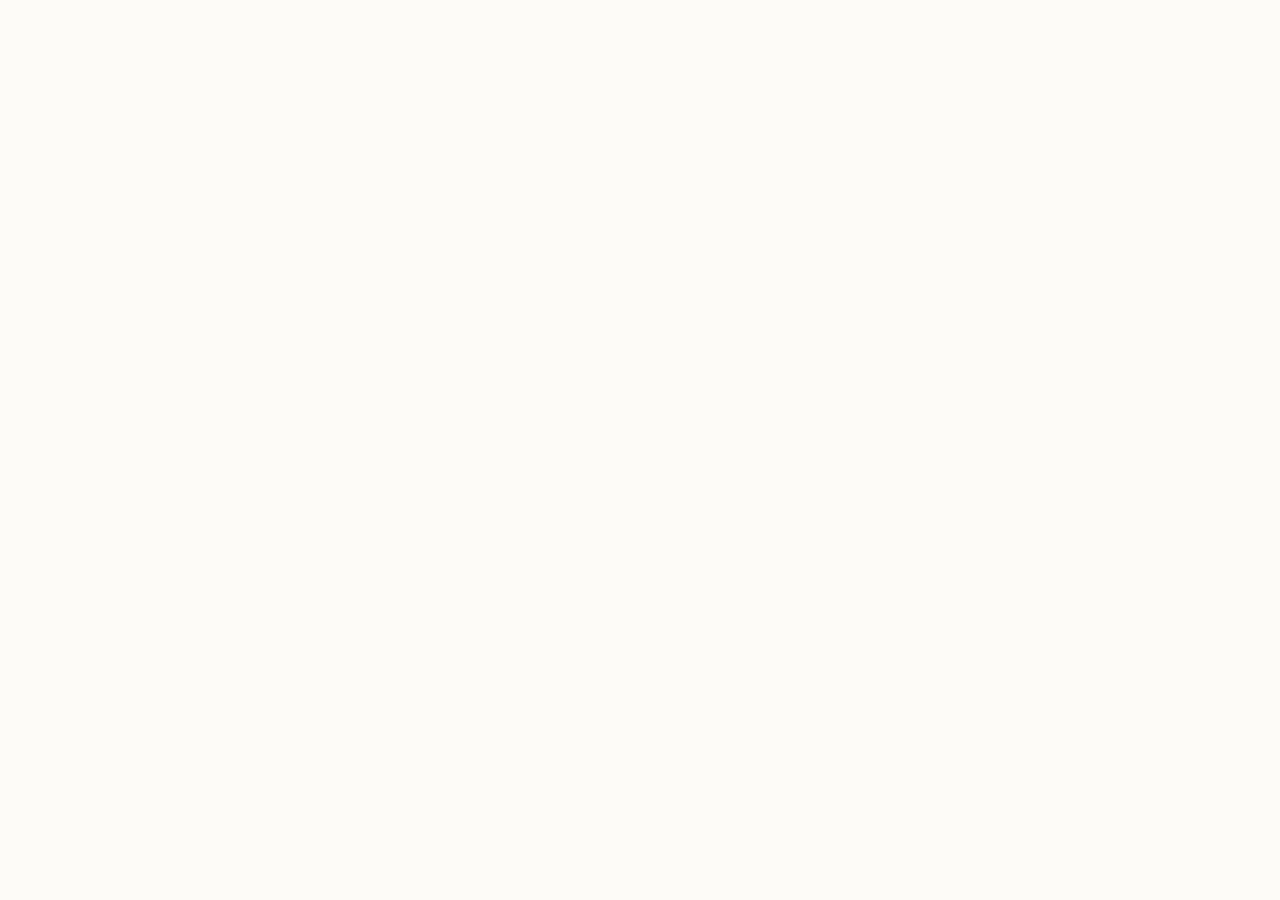
==== compania.html @ 42a77c52 "Implementado visualizacion por pestañas, filtros en tiempo real, contrasena por defecto teocalli2026" ====
<!DOCTYPE html>
<html lang="es">
<head>
  <meta charset="UTF-8">
  <meta name="viewport" content="width=device-width, initial-scale=1.0">
  <title>Panel de Control | Compañía Teocalli</title>
  <meta name="description" content="Dashboard privado de gestión para miembros de la Compañía Teocalli.">
  <link rel="stylesheet" href="style.css">
</head>
<body>

  <!-- Dashboard Wrapper -->
  <div class="dashboard-wrapper" style="display: none;">
    
    <!-- Sidebar / Barra Lateral -->
    <aside class="sidebar">
      <div class="sidebar-header">
        <img src="teocalli.jfif" class="sidebar-logo" alt="Logo Teocalli" style="width: 48px; height: 48px; object-fit: contain; border-radius: 8px;">
        <div class="sidebar-title text-serif">Compañía <br><span class="text-primary">Teocalli</span></div>
      </div>
      
      <nav style="flex-grow: 1;">
        <ul class="sidebar-menu">
          <li>
            <a class="sidebar-link active" id="btn-resumen">
              <svg viewBox="0 0 24 24" fill="none" stroke="currentColor" stroke-width="2"><rect x="3" y="3" width="7" height="7"/><rect x="14" y="3" width="7" height="7"/><rect x="14" y="14" width="7" height="7"/><rect x="3" y="14" width="7" height="7"/></svg>
              <span>Resumen General</span>
            </a>
          </li>
          <!-- Se mostrará y controlará dinámicamente según el rol en compania.js -->
          <li id="sidebar-opt-users" style="display: none;">
            <a class="sidebar-link" id="btn-users">
              <svg viewBox="0 0 24 24" fill="none" stroke="currentColor" stroke-width="2"><path d="M17 21v-2a4 4 0 0 0-4-4H5a4 4 0 0 0-4 4v2"/><circle cx="9" cy="7" r="4"/><path d="M23 21v-2a4 4 0 0 0-3-3.87"/><path d="M16 3.13a4 4 0 0 1 0 7.75"/></svg>
              <span>Gestión de Usuarios</span>
            </a>
          </li>
          <li>
            <a class="sidebar-link" id="btn-perfil">
              <svg viewBox="0 0 24 24" fill="none" stroke="currentColor" stroke-width="2"><path d="M20 21v-2a4 4 0 0 0-4-4H8a4 4 0 0 0-4 4v2"/><circle cx="12" cy="7" r="4"/></svg>
              <span>Mi Perfil</span>
            </a>
          </li>
        </ul>
      </nav>

      <div class="sidebar-footer">
        <div class="user-profile-badge">
          <div class="user-avatar" id="avatar-initials">U</div>
          <div class="user-info">
            <div class="user-name" id="profile-name">Cargando...</div>
            <div class="user-role-lbl" id="profile-role">...</div>
          </div>
        </div>
        <button class="btn btn-secondary btn-block" style="padding: 8px 16px; font-size: 13px;" id="btn-logout">Cerrar Sesión</button>
      </div>
    </aside>

    <!-- Main Content Area -->
    <main class="main-content">
      
      <!-- Top Navbar (Encabezado superior de bienvenida y estado) -->
      <header class="dashboard-header" style="display: flex; align-items: center; justify-content: space-between;">
        <div style="display: flex; align-items: center;">
          <!-- Botón de Menú Hamburguesa para Móvil -->
          <button id="btn-menu-toggle" class="btn" style="display: none; padding: 8px; margin-right: 16px; background: transparent; border: 1.5px solid var(--border-color); color: var(--text-main); border-radius: var(--radius-sm); cursor: pointer; box-shadow: none;">
            <svg viewBox="0 0 24 24" width="20" height="20" stroke="currentColor" stroke-width="2" fill="none"><line x1="3" y1="12" x2="21" y2="12"/><line x1="3" y1="6" x2="21" y2="6"/><line x1="3" y1="18" x2="21" y2="18"/></svg>
          </button>
          <div class="dashboard-title">
            <h2 class="text-serif" id="db-welcome-title">¡Bienvenido!</h2>
            <p id="db-welcome-desc">Cargando perfil e información del sistema...</p>
          </div>
        </div>
        <div style="display: flex; align-items: center; gap: 12px;">
          <span class="badge" id="badge-active-status">...</span>
        </div>
      </header>

      <!-- Contenedor global de alertas de base de datos -->
      <div id="db-alert" class="alert"></div>

      <!-- ====================================================
           SECCIÓN 1: RESUMEN GENERAL (Todos los roles activos)
           ==================================================== -->
      <section id="db-section-general" class="db-section active">
        <!-- Grid de métricas -->
        <div class="metrics-grid">
          <div class="metric-card">
            <div class="metric-icon">
              <svg viewBox="0 0 24 24" fill="none" stroke="currentColor" stroke-width="2"><path d="M17 21v-2a4 4 0 0 0-4-4H5a4 4 0 0 0-4 4v2"/><circle cx="9" cy="7" r="4"/></svg>
            </div>
            <div class="metric-data">
              <div class="metric-value" id="metric-total-dancers">--</div>
              <div class="metric-label">Bailarines Totales</div>
            </div>
          </div>
          <div class="metric-card">
            <div class="metric-icon">
              <svg viewBox="0 0 24 24" fill="none" stroke="currentColor" stroke-width="2"><path d="M12 22s8-4 8-10V5l-8-3-8 3v7c0 6 8 10 8 10z"/></svg>
            </div>
            <div class="metric-data">
              <div class="metric-value" id="metric-active-dancers">--</div>
              <div class="metric-label">Miembros Activos</div>
            </div>
          </div>
          <div class="metric-card">
            <div class="metric-icon">
              <svg viewBox="0 0 24 24" fill="none" stroke="currentColor" stroke-width="2"><circle cx="12" cy="12" r="10"/><path d="M8 14s1.5 2 4 2 4-2 4-2"/><line x1="9" y1="9" x2="9.01" y2="9"/><line x1="15" y1="9" x2="15.01" y2="9"/></svg>
            </div>
            <div class="metric-data">
              <div class="metric-value" id="metric-companias-count">3</div>
              <div class="metric-label">Compañías Teocalli</div>
            </div>
          </div>
        </div>

        <!-- Mensaje de bienvenida personalizado según el rol (Vista del Bailarín / Admin) -->
        <div class="panel-card" id="welcome-role-card">
          <h3 class="panel-card-title text-serif" id="welcome-role-title">Portal de Miembro</h3>
          <p style="margin-bottom: 16px; line-height: 1.7;" id="welcome-role-message">
            Cargando información personalizada...
          </p>
          
          <div style="background-color: var(--primary-light); padding: 20px; border-radius: var(--radius-sm); border-left: 4px solid var(--primary); font-size: 15px; margin-top: 10px;">
            <strong>📢 Aviso del Directorio:</strong> Mantén tus datos de contacto actualizados. Los calendarios de presentaciones y ensayos se gestionarán a través de este portal.
          </div>
        </div>
      </section>

      <!-- ====================================================
           SECCIÓN 2: GESTIÓN DE USUARIOS (CRUD - Exclusivo Super Administrador)
           ==================================================== -->
      <section id="db-section-users" class="db-section">
        
        <!-- Pestañas de Gestión -->
        <div style="display: flex; gap: 8px; border-bottom: 2px solid var(--border-color); margin-bottom: 24px; padding-bottom: 2px;">
          <button id="tab-btn-list" class="btn tab-btn active" style="background: transparent; border: none; padding: 10px 20px; font-weight: 600; font-size: 15px; cursor: pointer; color: var(--text-muted); border-bottom: 3px solid transparent; border-radius: 0; box-shadow: none;">Lista de Miembros</button>
          <button id="tab-btn-form" class="btn tab-btn" style="background: transparent; border: none; padding: 10px 20px; font-weight: 600; font-size: 15px; cursor: pointer; color: var(--text-muted); border-bottom: 3px solid transparent; border-radius: 0; box-shadow: none;">Registrar / Editar Miembro</button>
        </div>

        <div id="users-management-tabs-content">
          
          <!-- PESTAÑA 1: LISTADO Y FILTROS -->
          <div id="tab-content-list" class="tab-pane active">
            <!-- Barra de Filtros -->
            <div class="panel-card" style="margin-bottom: 20px; padding: 16px;">
              <h4 style="margin-bottom: 12px; font-size: 14px; font-weight: 600; color: var(--text-main); text-transform: uppercase; letter-spacing: 0.5px;">Filtrar Miembros</h4>
              <div style="display: grid; grid-template-columns: repeat(auto-fit, minmax(150px, 1fr)); gap: 12px;">
                <div class="form-group" style="margin-bottom: 0;">
                  <label class="form-label" style="font-size: 11px; margin-bottom: 4px;">Compañía</label>
                  <select id="filter-company" class="form-input" style="appearance: auto; padding: 8px; font-size: 13px;">
                    <option value="todos">Todas las Compañías</option>
                    <option value="1ra-compania">1ra Compañía</option>
                    <option value="segunda-compania">Segunda Compañía</option>
                    <option value="prebase">Prebase</option>
                  </select>
                </div>
                <div class="form-group" style="margin-bottom: 0;">
                  <label class="form-label" style="font-size: 11px; margin-bottom: 4px;">Sexo</label>
                  <select id="filter-gender" class="form-input" style="appearance: auto; padding: 8px; font-size: 13px;">
                    <option value="todos">Todos</option>
                    <option value="Femenino">Mujeres</option>
                    <option value="Masculino">Hombres</option>
                  </select>
                </div>
                <div class="form-group" style="margin-bottom: 0;">
                  <label class="form-label" style="font-size: 11px; margin-bottom: 4px;">Edad</label>
                  <select id="filter-age" class="form-input" style="appearance: auto; padding: 8px; font-size: 13px;">
                    <option value="todos">Todas las Edades</option>
                    <option value="menor">Menores de edad (&lt;18)</option>
                    <option value="joven">18-25 años</option>
                    <option value="adulto">26-35 años</option>
                    <option value="mayor">Mayores de 35 (&gt;35)</option>
                  </select>
                </div>
              </div>
            </div>

            <!-- Lista de Miembros (Tabla CRUD) -->
            <div class="panel-card">
              <div class="panel-card-title text-serif">
                <span>Miembros Registrados</span>
                <span id="users-count-badge" class="badge badge-role-bailarin">0 miembros</span>
              </div>
              
              <div class="table-wrapper">
                <table class="data-table" id="users-table">
                  <thead>
                    <tr>
                      <th>Nombre / Alias</th>
                      <th>Compañía</th>
                      <th>Edad / Sexo</th>
                      <th>Contacto</th>
                      <th>Rol</th>
                      <th>Estado</th>
                      <th>Acciones</th>
                    </tr>
                  </thead>
                  <tbody id="users-table-body">
                    <tr>
                      <td colspan="7" style="text-align: center; color: var(--text-muted);">Cargando catálogo de miembros...</td>
                    </tr>
                  </tbody>
                </table>
              </div>
            </div>
          </div>

          <!-- PESTAÑA 2: FORMULARIO -->
          <div id="tab-content-form" class="tab-pane" style="display: none;">
            <!-- Formulario de Registro / Edición de Miembros -->
            <div class="panel-card" id="user-registration-card" style="max-width: 650px; margin: 0 auto;">
              <h3 class="panel-card-title text-serif" id="form-action-title">Registrar Nuevo Miembro</h3>
              <form id="new-user-form">
                <!-- ID oculto para saber si editamos o creamos -->
                <input type="hidden" id="reg-uid" value="">
  
                <div class="registration-form-grid">
                  
                  <div class="form-group">
                    <label class="form-label" for="reg-name">Nombre Completo</label>
                    <input type="text" id="reg-name" class="form-input" required placeholder="Juan Pérez">
                  </div>
                  
                  <div class="form-row-2">
                    <div class="form-group">
                      <label class="form-label" for="reg-alias">Alias / Apodo</label>
                      <input type="text" id="reg-alias" class="form-input" required placeholder="Ej: Juanito">
                    </div>
                    
                    <div class="form-group">
                      <label class="form-label" for="reg-dob">Fecha de Nacimiento</label>
                      <input type="date" id="reg-dob" class="form-input" required>
                    </div>
                  </div>
                  
                  <div class="form-row-2">
                    <div class="form-group">
                      <label class="form-label" for="reg-sexo">Sexo</label>
                      <select id="reg-sexo" class="form-input" required style="appearance: auto;">
                        <option value="" disabled selected>Selecciona sexo</option>
                        <option value="Femenino">Femenino (Mujer)</option>
                        <option value="Masculino">Masculino (Hombre)</option>
                      </select>
                    </div>
                    
                    <div class="form-group">
                      <label class="form-label" for="reg-company">Compañía</label>
                      <select id="reg-company" class="form-input" required style="appearance: auto;">
                        <option value="" disabled selected>Selecciona compañía</option>
                      </select>
                    </div>
                  </div>
  
                  <div class="form-group">
                    <label class="form-label" for="reg-email">Correo Electrónico</label>
                    <input type="email" id="reg-email" class="form-input" required placeholder="juan@teocalli.org">
                  </div>
  
                  <div class="form-group">
                    <label class="form-label" for="reg-phone">Número de Celular</label>
                    <input type="tel" id="reg-phone" class="form-input" required placeholder="3312345678" pattern="[0-9]{10}">
                  </div>
  
                  <div class="form-row-2" style="align-items: center; padding: 10px 0;">
                    <div class="form-group" style="margin-bottom: 0;">
                      <label class="form-label" for="reg-role">Rol asignado</label>
                      <select id="reg-role" class="form-input" required style="appearance: auto;">
                        <option value="bailarin" selected>Bailarín</option>
                        <option value="admin">Administrador</option>
                        <option value="super_admin">Super Administrador</option>
                      </select>
                    </div>
                    
                    <div class="form-group" style="margin-bottom: 0; display: flex; flex-direction: column; align-items: flex-end;">
                      <label class="form-label" style="margin-bottom: 8px;">Estado del Usuario</label>
                      <label class="switch-container">
                        <input type="checkbox" id="reg-status" class="switch-input" checked>
                        <div class="switch-track">
                          <div class="switch-thumb"></div>
                        </div>
                      </label>
                    </div>
                  </div>
  
                  <div style="margin-top: 16px; display: flex; gap: 12px;">
                    <button type="submit" class="btn btn-primary btn-block" id="btn-register-submit">Registrar Usuario</button>
                    <button type="button" class="btn btn-secondary" id="btn-cancel-edit" style="display: none; width: auto;">Cancelar</button>
                  </div>
  
                </div>
              </form>
            </div>
          </div>

        </div>
      </section>

      <!-- ====================================================
           SECCIÓN 3: MI PERFIL (Todos los roles activos)
           ==================================================== -->
      <section id="db-section-profile" class="db-section">
        <div class="users-management-grid">
          
          <!-- Datos personales y foto -->
          <div class="panel-card">
            <h3 class="panel-card-title text-serif">Mis Datos Personales</h3>
            
            <form id="profile-details-form">
              <div style="display: flex; flex-direction: column; align-items: center; margin-bottom: 30px;">
                <!-- Avatar Circular con botón superpuesto -->
                <div style="position: relative; width: 120px; height: 120px;">
                  <img id="profile-avatar-img" src="teocalli.jfif" alt="Avatar" style="width: 100%; height: 100%; border-radius: 50%; object-fit: cover; border: 3px solid var(--primary); box-shadow: var(--shadow-md);">
                  <label for="profile-avatar-input" style="position: absolute; bottom: 0; right: 0; background-color: var(--primary); color: white; width: 36px; height: 36px; border-radius: 50%; display: flex; align-items: center; justify-content: center; cursor: pointer; box-shadow: var(--shadow-sm); transition: var(--transition);">
                    <svg viewBox="0 0 24 24" width="18" height="18" fill="none" stroke="currentColor" stroke-width="2" stroke-linecap="round" stroke-linejoin="round"><path d="M23 19a2 2 0 0 1-2 2H3a2 2 0 0 1-2-2V8a2 2 0 0 1 2-2h4l2-3h6l2 3h4a2 2 0 0 1 2 2z"/><circle cx="12" cy="13" r="4"/></svg>
                  </label>
                  <input type="file" id="profile-avatar-input" accept="image/*" style="display: none;">
                </div>
                <small style="color: var(--text-muted); margin-top: 10px;">Haz click en el icono para subir una imagen</small>
              </div>

              <div class="registration-form-grid">
                <div class="form-group">
                  <label class="form-label" for="profile-full-name">Nombre Completo</label>
                  <input type="text" id="profile-full-name" class="form-input" disabled style="background-color: #f1ede8; cursor: not-allowed;">
                </div>

                <div class="form-row-2">
                  <div class="form-group">
                    <label class="form-label" for="profile-alias">Alias / Nombre Artístico</label>
                    <input type="text" id="profile-alias" class="form-input" required placeholder="Alias">
                  </div>
                  <div class="form-group">
                    <label class="form-label" for="profile-phone">Número de Celular</label>
                    <input type="tel" id="profile-phone" class="form-input" required placeholder="10 dígitos" pattern="[0-9]{10}">
                  </div>
                </div>

                <div class="form-group">
                  <label class="form-label" for="profile-email">Correo Electrónico</label>
                  <input type="email" id="profile-email" class="form-input" disabled style="background-color: #f1ede8; cursor: not-allowed;">
                  <small style="color: var(--text-muted); display: block; margin-top: 4px;">Este correo es tu clave de acceso única en la plataforma y no puede modificarse.</small>
                </div>

                <button type="submit" class="btn btn-primary" id="btn-save-profile">Actualizar Datos</button>
              </div>
            </form>
          </div>

          <!-- Cambio de Contraseña -->
          <div class="panel-card">
            <h3 class="panel-card-title text-serif">Seguridad</h3>
            <p style="color: var(--text-muted); margin-bottom: 24px; font-size: 14px;">Cambia tu contraseña periódicamente para mantener tu cuenta segura.</p>
            
            <form id="profile-password-form">
              <div class="registration-form-grid">
                <div class="form-group">
                  <label class="form-label" for="profile-new-password">Nueva Contraseña</label>
                  <input type="password" id="profile-new-password" class="form-input" required placeholder="Mínimo 6 caracteres" minlength="6">
                </div>
                
                <div class="form-group">
                  <label class="form-label" for="profile-confirm-password">Confirmar Nueva Contraseña</label>
                  <input type="password" id="profile-confirm-password" class="form-input" required placeholder="Confirma la contraseña" minlength="6">
                </div>

                <button type="submit" class="btn btn-primary" id="btn-change-password" style="background-color: var(--text-main); box-shadow: none;">Cambiar Contraseña</button>
              </div>
            </form>
          </div>

        </div>
      </section>

    </main>
  </div>

  <!-- Loading Overlay -->
  <div id="loading-overlay" style="display: none; position: fixed; top: 0; left: 0; width: 100vw; height: 100vh; background-color: rgba(253, 251, 247, 0.7); backdrop-filter: blur(4px); -webkit-backdrop-filter: blur(4px); z-index: 9999; align-items: center; justify-content: center; flex-direction: column; gap: 16px;">
    <div style="width: 48px; height: 48px; border: 4px solid var(--primary-light); border-top-color: var(--primary); border-radius: 999px; animation: spin 1s linear infinite;"></div>
    <span style="font-weight: 600; color: var(--primary);">Cargando...</span>
  </div>

  <style>
    @keyframes spin {
      to { transform: rotate(360deg); }
    }
  </style>

  <!-- Lógica modular del Dashboard CRUD -->
  <script type="module" src="compania.js"></script>
</body>
</html>
---- style.css ----
/* style.css - Compañía Teocalli (Sabia de mi Tierra) */

/* Importar Fuentes desde Google Fonts */
@import url('https://fonts.googleapis.com/css2?family=Outfit:wght@300;400;500;600;700;800&family=Playfair+Display:ital,wght@0,400;0,600;0,700;1,400&display=swap');

:root {
  /* Paleta de Colores Organizacionales */
  --primary: #D11A5B;          /* Rosa Mexicano principal */
  --primary-hover: #B01249;    /* Rosa Mexicano más oscuro */
  --primary-light: #FDE8F0;    /* Tono claro para fondos de acento */
  --primary-glow: rgba(209, 26, 91, 0.15);
  
  --bg-site: #FDFBF7;          /* Crema claro tradicional para fondos limpios */
  --bg-card: #FFFFFF;          /* Blanco puro para tarjetas y contenedores */
  
  --text-main: #1A1A1A;        /* Negro/Gris oscuro para lectura clara */
  --text-muted: #595959;       /* Gris medio para descripciones secundarias */
  --text-light: #8C8C8C;       /* Gris claro para placeholders o metadatos */
  --text-white: #FFFFFF;
  
  --border-color: #E6E0D8;     /* Borde crema suave */
  --success: #10B981;          /* Verde para activo */
  --danger: #EF4444;           /* Rojo para inactivo/error */
  --warning: #F59E0B;
  
  /* Fuentes */
  --font-sans: 'Outfit', sans-serif;
  --font-serif: 'Playfair Display', serif;
  
  /* Sombras y Bordes */
  --shadow-sm: 0 2px 4px rgba(0, 0, 0, 0.02), 0 1px 2px rgba(0, 0, 0, 0.04);
  --shadow-md: 0 8px 16px rgba(0, 0, 0, 0.03), 0 4px 6px rgba(0, 0, 0, 0.05);
  --shadow-lg: 0 20px 25px -5px rgba(0, 0, 0, 0.05), 0 10px 10px -5px rgba(0, 0, 0, 0.04);
  --shadow-primary: 0 10px 15px -3px rgba(209, 26, 91, 0.3);
  
  --radius-sm: 8px;
  --radius-md: 16px;
  --radius-lg: 24px;
  --radius-round: 9999px;
  
  /* Transiciones */
  --transition: all 0.3s cubic-bezier(0.4, 0, 0.2, 1);
}

/* Reset de Estilos */
* {
  margin: 0;
  padding: 0;
  box-sizing: border-box;
  font-family: var(--font-sans);
  scroll-behavior: smooth;
}

body {
  background-color: var(--bg-site);
  color: var(--text-main);
  line-height: 1.6;
  overflow-x: hidden;
}

/* Clases de Utilidad */
.container {
  width: 100%;
  max-width: 1200px;
  margin: 0 auto;
  padding: 0 24px;
}

.text-primary { color: var(--primary); }
.text-serif { font-family: var(--font-serif); }
.btn {
  display: inline-flex;
  align-items: center;
  justify-content: center;
  padding: 12px 28px;
  font-weight: 600;
  font-size: 15px;
  border-radius: var(--radius-round);
  border: none;
  cursor: pointer;
  transition: var(--transition);
  text-decoration: none;
}

.btn-primary {
  background-color: var(--primary);
  color: var(--text-white);
  box-shadow: var(--shadow-primary);
}

.btn-primary:hover {
  background-color: var(--primary-hover);
  transform: translateY(-2px);
  box-shadow: 0 12px 20px -3px rgba(209, 26, 91, 0.4);
}

.btn-secondary {
  background-color: transparent;
  color: var(--text-main);
  border: 2px solid var(--border-color);
}

.btn-secondary:hover {
  background-color: rgba(0, 0, 0, 0.02);
  border-color: var(--text-muted);
  transform: translateY(-2px);
}

/* Enrutador de Vistas SPA */
.view-section {
  display: none;
  animation: fadeIn 0.4s ease-out forwards;
}

.view-section.active {
  display: block;
}

@keyframes fadeIn {
  from {
    opacity: 0;
    transform: translateY(10px);
  }
  to {
    opacity: 1;
    transform: translateY(0);
  }
}

/* ----------------------------------------------------
   Navegación Pública (Navbar)
   ---------------------------------------------------- */
.navbar {
  position: fixed;
  top: 0;
  left: 0;
  right: 0;
  height: 80px;
  background-color: rgba(253, 251, 247, 0.9);
  backdrop-filter: blur(12px);
  -webkit-backdrop-filter: blur(12px);
  border-bottom: 1px solid rgba(230, 224, 216, 0.5);
  z-index: 1000;
  transition: var(--transition);
}

.navbar.scrolled {
  height: 70px;
  background-color: var(--bg-card);
  box-shadow: var(--shadow-sm);
}

.navbar .container {
  display: flex;
  align-items: center;
  justify-content: space-between;
  height: 100%;
}

.nav-brand {
  display: flex;
  align-items: center;
  gap: 12px;
  text-decoration: none;
  font-weight: 800;
  font-size: 20px;
  color: var(--text-main);
}

.nav-logo-svg {
  width: 42px;
  height: 42px;
  fill: var(--primary);
  transition: var(--transition);
}

.nav-brand:hover .nav-logo-svg {
  transform: rotate(-10deg) scale(1.1);
}

.nav-menu {
  display: flex;
  align-items: center;
  gap: 32px;
  list-style: none;
}

.nav-link {
  color: var(--text-muted);
  text-decoration: none;
  font-weight: 500;
  font-size: 15px;
  transition: var(--transition);
  position: relative;
}

.nav-link::after {
  content: '';
  position: absolute;
  bottom: -6px;
  left: 0;
  width: 0;
  height: 2px;
  background-color: var(--primary);
  transition: var(--transition);
}

.nav-link:hover {
  color: var(--primary);
}

.nav-link:hover::after {
  width: 100%;
}

/* ----------------------------------------------------
   Hero Section
   ---------------------------------------------------- */
.hero {
  padding-top: 160px;
  padding-bottom: 100px;
  position: relative;
  background: radial-gradient(circle at 90% 10%, rgba(209, 26, 91, 0.05) 0%, transparent 50%),
              radial-gradient(circle at 10% 90%, rgba(209, 26, 91, 0.03) 0%, transparent 60%);
}

.hero-grid {
  display: grid;
  grid-template-columns: 1.2fr 0.8fr;
  gap: 48px;
  align-items: center;
}

.hero-content {
  max-width: 650px;
}

.hero-subtitle {
  font-size: 14px;
  font-weight: 700;
  text-transform: uppercase;
  letter-spacing: 3px;
  color: var(--primary);
  margin-bottom: 16px;
}

.hero-title {
  font-size: 52px;
  font-weight: 700;
  line-height: 1.15;
  margin-bottom: 24px;
}

.hero-description {
  font-size: 18px;
  color: var(--text-muted);
  margin-bottom: 40px;
}

.hero-actions {
  display: flex;
  gap: 16px;
}

.hero-visual {
  position: relative;
  display: flex;
  justify-content: center;
  align-items: center;
}

.folk-pattern-bg {
  width: 100%;
  max-width: 380px;
  height: auto;
  opacity: 0.85;
  filter: drop-shadow(var(--shadow-md));
  animation: float 6s ease-in-out infinite;
}

@keyframes float {
  0%, 100% { transform: translateY(0); }
  50% { transform: translateY(-12px); }
}

/* ----------------------------------------------------
   Sección Compañías
   ---------------------------------------------------- */
.companies {
  padding: 100px 0;
  background-color: var(--bg-card);
  border-top: 1px solid var(--border-color);
  border-bottom: 1px solid var(--border-color);
}

.section-header {
  text-align: center;
  max-width: 600px;
  margin: 0 auto 60px;
}

.section-subtitle {
  font-size: 13px;
  font-weight: 700;
  text-transform: uppercase;
  letter-spacing: 2px;
  color: var(--primary);
  margin-bottom: 12px;
}

.section-title {
  font-size: 38px;
  font-weight: 700;
}

.companies-grid {
  display: grid;
  grid-template-columns: repeat(3, 1fr);
  gap: 32px;
}

.company-card {
  background-color: var(--bg-site);
  border: 1px solid var(--border-color);
  border-radius: var(--radius-md);
  padding: 40px 32px;
  transition: var(--transition);
  position: relative;
  overflow: hidden;
}

.company-card::before {
  content: '';
  position: absolute;
  top: 0;
  left: 0;
  width: 100%;
  height: 4px;
  background-color: var(--primary);
  transform: scaleX(0);
  transform-origin: left;
  transition: var(--transition);
}

.company-card:hover {
  transform: translateY(-8px);
  box-shadow: var(--shadow-lg);
  border-color: rgba(209, 26, 91, 0.2);
}

.company-card:hover::before {
  transform: scaleX(1);
}

.company-icon {
  width: 56px;
  height: 56px;
  background-color: var(--primary-light);
  border-radius: var(--radius-sm);
  display: flex;
  align-items: center;
  justify-content: center;
  margin-bottom: 24px;
  color: var(--primary);
}

.company-name {
  font-size: 22px;
  font-weight: 700;
  margin-bottom: 16px;
}

.company-desc {
  font-size: 15px;
  color: var(--text-muted);
}

/* ----------------------------------------------------
   Sección Contacto
   ---------------------------------------------------- */
.contact-section {
  padding: 100px 0;
}

.contact-grid {
  display: grid;
  grid-template-columns: 1fr 1fr;
  gap: 60px;
  align-items: center;
}

.contact-info h3 {
  font-size: 32px;
  margin-bottom: 20px;
}

.contact-details {
  margin-top: 30px;
}

.contact-item {
  display: flex;
  align-items: center;
  gap: 16px;
  margin-bottom: 20px;
  font-size: 16px;
  color: var(--text-muted);
}

.contact-item svg {
  color: var(--primary);
  width: 24px;
  height: 24px;
}

/* ----------------------------------------------------
   Vista de Login
   ---------------------------------------------------- */
.login-view {
  min-height: 100vh;
  display: flex;
  align-items: center;
  justify-content: center;
  padding: 40px 24px;
  background: radial-gradient(circle at 50% 50%, rgba(209, 26, 91, 0.08) 0%, var(--bg-site) 100%);
}

.login-card {
  background-color: var(--bg-card);
  border: 1px solid var(--border-color);
  box-shadow: var(--shadow-lg);
  border-radius: var(--radius-lg);
  width: 100%;
  max-width: 440px;
  padding: 48px 40px;
  position: relative;
}

.login-header {
  text-align: center;
  margin-bottom: 36px;
}

.login-logo {
  width: 60px;
  height: 60px;
  fill: var(--primary);
  margin-bottom: 16px;
}

.login-title {
  font-size: 26px;
  font-weight: 700;
}

.login-subtitle {
  font-size: 14px;
  color: var(--text-muted);
  margin-top: 6px;
}

.form-group {
  margin-bottom: 24px;
  position: relative;
}

.form-label {
  display: block;
  font-size: 13px;
  font-weight: 600;
  margin-bottom: 8px;
  color: var(--text-main);
  text-transform: uppercase;
  letter-spacing: 0.5px;
}

.form-input {
  width: 100%;
  padding: 14px 18px;
  font-size: 15px;
  background-color: var(--bg-site);
  border: 1.5px solid var(--border-color);
  border-radius: var(--radius-sm);
  color: var(--text-main);
  transition: var(--transition);
}

.form-input:focus {
  outline: none;
  border-color: var(--primary);
  background-color: var(--bg-card);
  box-shadow: 0 0 0 4px var(--primary-glow);
}

.btn-block {
  width: 100%;
}

.login-back-btn {
  margin-top: 24px;
  text-align: center;
}

.login-back-btn a {
  font-size: 14px;
  color: var(--text-muted);
  text-decoration: none;
  transition: var(--transition);
}

.login-back-btn a:hover {
  color: var(--primary);
}

/* ----------------------------------------------------
   Panel de Administración (Dashboard Layout)
   ---------------------------------------------------- */
.dashboard-wrapper {
  display: flex;
  min-height: 100vh;
}

/* Sidebar */
.sidebar {
  width: 280px;
  background-color: var(--bg-card);
  border-right: 1px solid var(--border-color);
  padding: 32px 24px;
  display: flex;
  flex-direction: column;
  position: fixed;
  top: 0;
  bottom: 0;
  left: 0;
  z-index: 100;
  transition: var(--transition);
}

.sidebar-header {
  display: flex;
  align-items: center;
  gap: 12px;
  margin-bottom: 40px;
  padding-bottom: 20px;
  border-bottom: 1px solid var(--border-color);
}

.sidebar-logo {
  width: 36px;
  height: 36px;
  fill: var(--primary);
}

.sidebar-title {
  font-size: 16px;
  font-weight: 800;
  line-height: 1.2;
}

.sidebar-menu {
  list-style: none;
  display: flex;
  flex-direction: column;
  gap: 8px;
  flex-grow: 1;
}

.sidebar-link {
  display: flex;
  align-items: center;
  gap: 14px;
  padding: 12px 16px;
  border-radius: var(--radius-sm);
  color: var(--text-muted);
  text-decoration: none;
  font-weight: 500;
  font-size: 15px;
  transition: var(--transition);
  cursor: pointer;
}

.sidebar-link:hover, .sidebar-link.active {
  background-color: var(--primary-light);
  color: var(--primary);
}

.sidebar-link svg {
  width: 20px;
  height: 20px;
}

.sidebar-footer {
  margin-top: auto;
  padding-top: 20px;
  border-top: 1px solid var(--border-color);
}

.user-profile-badge {
  display: flex;
  align-items: center;
  gap: 12px;
  margin-bottom: 16px;
}

.user-avatar {
  width: 40px;
  height: 40px;
  background-color: var(--primary);
  color: var(--text-white);
  border-radius: var(--radius-round);
  display: flex;
  align-items: center;
  justify-content: center;
  font-weight: 700;
}

.user-info {
  line-height: 1.3;
}

.user-name {
  font-size: 14px;
  font-weight: 600;
}

.user-role-lbl {
  font-size: 11px;
  text-transform: uppercase;
  color: var(--text-muted);
  letter-spacing: 0.5px;
}

/* Dashboard Content Area */
.main-content {
  flex-grow: 1;
  margin-left: 280px;
  padding: 40px;
  background-color: var(--bg-site);
}

.dashboard-header {
  display: flex;
  justify-content: space-between;
  align-items: center;
  margin-bottom: 40px;
}

.dashboard-title h2 {
  font-size: 28px;
  font-weight: 700;
}

.dashboard-title p {
  color: var(--text-muted);
  font-size: 14px;
  margin-top: 4px;
}

/* Dashboard Pestañas/Secciones */
.db-section {
  display: none;
  animation: fadeIn 0.3s ease-out;
}

.db-section.active {
  display: block;
}

/* Panel de Métricas / Cards */
.metrics-grid {
  display: grid;
  grid-template-columns: repeat(auto-fit, minmax(240px, 1fr));
  gap: 24px;
  margin-bottom: 40px;
}

.metric-card {
  background-color: var(--bg-card);
  border: 1px solid var(--border-color);
  padding: 24px;
  border-radius: var(--radius-md);
  display: flex;
  align-items: center;
  gap: 20px;
  box-shadow: var(--shadow-sm);
}

.metric-icon {
  width: 52px;
  height: 52px;
  background-color: var(--primary-light);
  color: var(--primary);
  border-radius: var(--radius-sm);
  display: flex;
  align-items: center;
  justify-content: center;
}

.metric-icon svg {
  width: 24px;
  height: 24px;
}

.metric-data {
  line-height: 1.3;
}

.metric-value {
  font-size: 24px;
  font-weight: 700;
}

.metric-label {
  font-size: 13px;
  color: var(--text-muted);
  margin-top: 4px;
}

/* Dashboard Layout de Gestión de Usuarios */
.users-management-grid {
  display: grid;
  grid-template-columns: 1.3fr 0.7fr;
  gap: 32px;
}

/* Formulario & Tablas en Dashboard */
.panel-card {
  background-color: var(--bg-card);
  border: 1px solid var(--border-color);
  border-radius: var(--radius-md);
  padding: 32px;
  box-shadow: var(--shadow-sm);
  margin-bottom: 24px;
}

.panel-card-title {
  font-size: 18px;
  font-weight: 700;
  margin-bottom: 24px;
  padding-bottom: 12px;
  border-bottom: 1px solid var(--border-color);
  display: flex;
  justify-content: space-between;
  align-items: center;
}

/* Estilos de Tabla */
.table-wrapper {
  overflow-x: auto;
  border: 1px solid var(--border-color);
  border-radius: var(--radius-sm);
}

.data-table {
  width: 100%;
  border-collapse: collapse;
  text-align: left;
}

.data-table th {
  background-color: var(--bg-site);
  padding: 14px 18px;
  font-size: 13px;
  font-weight: 600;
  text-transform: uppercase;
  color: var(--text-muted);
  border-bottom: 2px solid var(--border-color);
}

.data-table td {
  padding: 14px 18px;
  font-size: 14px;
  border-bottom: 1px solid var(--border-color);
  color: var(--text-main);
  vertical-align: middle;
}

.data-table tr:last-child td {
  border-bottom: none;
}

.data-table tr:hover td {
  background-color: rgba(209, 26, 91, 0.02);
}

/* Switch/Toggle */
.switch-container {
  display: flex;
  align-items: center;
  gap: 12px;
  cursor: pointer;
}

.switch-input {
  display: none;
}

.switch-track {
  width: 48px;
  height: 24px;
  background-color: var(--border-color);
  border-radius: var(--radius-round);
  position: relative;
  transition: var(--transition);
}

.switch-thumb {
  width: 18px;
  height: 18px;
  background-color: var(--bg-card);
  border-radius: var(--radius-round);
  position: absolute;
  top: 3px;
  left: 3px;
  box-shadow: var(--shadow-sm);
  transition: var(--transition);
}

.switch-input:checked + .switch-track {
  background-color: var(--success);
}

.switch-input:checked + .switch-track .switch-thumb {
  transform: translateX(24px);
}

/* Badges de Roles y Estado */
.badge {
  display: inline-flex;
  padding: 4px 10px;
  border-radius: var(--radius-round);
  font-size: 11px;
  font-weight: 600;
  text-transform: uppercase;
  letter-spacing: 0.5px;
}

.badge-active {
  background-color: rgba(16, 185, 129, 0.12);
  color: var(--success);
}

.badge-inactive {
  background-color: rgba(239, 68, 68, 0.12);
  color: var(--danger);
}

.badge-role-superadmin {
  background-color: var(--primary-light);
  color: var(--primary);
}

.badge-role-admin {
  background-color: rgba(245, 158, 11, 0.12);
  color: var(--warning);
}

.badge-role-bailarin {
  background-color: rgba(0, 0, 0, 0.05);
  color: var(--text-muted);
}

/* Alertas y Mensajes de Feedback */
.alert {
  padding: 14px 18px;
  border-radius: var(--radius-sm);
  margin-bottom: 20px;
  font-size: 14px;
  font-weight: 500;
  display: none;
  animation: fadeIn 0.3s ease-out;
}

.alert-danger {
  background-color: rgba(239, 68, 68, 0.1);
  color: var(--danger);
  border-left: 4px solid var(--danger);
  display: block;
}

.alert-success {
  background-color: rgba(16, 185, 129, 0.1);
  color: var(--success);
  border-left: 4px solid var(--success);
  display: block;
}

/* Grid de Formulario de Registro */
.registration-form-grid {
  display: grid;
  grid-template-columns: 1fr;
  gap: 16px;
}

.form-row-2 {
  display: grid;
  grid-template-columns: 1fr 1fr;
  gap: 16px;
}

/* Pie de página (Footer) */
.footer {
  background-color: var(--text-main);
  color: rgba(255, 255, 255, 0.7);
  padding: 60px 0 30px;
  border-top: 1px solid var(--border-color);
}

.footer-grid {
  display: grid;
  grid-template-columns: 1.5fr 1fr 1.5fr;
  gap: 40px;
  margin-bottom: 40px;
}

.footer-logo {
  display: flex;
  align-items: center;
  gap: 12px;
  color: var(--text-white);
  font-size: 18px;
  font-weight: 800;
  margin-bottom: 20px;
  text-decoration: none;
}

.footer-logo-svg {
  width: 32px;
  height: 32px;
  fill: var(--primary);
}

.footer-section h4 {
  color: var(--text-white);
  margin-bottom: 20px;
  font-size: 16px;
}

.footer-links {
  list-style: none;
}

.footer-links li {
  margin-bottom: 12px;
}

.footer-links a {
  color: rgba(255, 255, 255, 0.6);
  text-decoration: none;
  transition: var(--transition);
}

.footer-links a:hover {
  color: var(--primary);
}

.footer-bottom {
  border-top: 1px solid rgba(255, 255, 255, 0.1);
  padding-top: 30px;
  text-align: center;
  font-size: 13px;
}

/* ----------------------------------------------------
   Responsive
   ---------------------------------------------------- */
@media (max-width: 1024px) {
  .hero-grid {
    grid-template-columns: 1fr;
    gap: 40px;
    text-align: center;
  }
  
  .hero-content {
    margin: 0 auto;
  }
  
  .hero-actions {
    justify-content: center;
  }
  
  .companies-grid {
    grid-template-columns: repeat(2, 1fr);
  }
  
  .users-management-grid {
    grid-template-columns: 1fr;
  }
}

@media (max-width: 768px) {
  .nav-menu {
    display: none; /* En una app real haríamos menú colapsable */
  }
  
  .companies-grid {
    grid-template-columns: 1fr;
  }
  
  .contact-grid {
    grid-template-columns: 1fr;
    gap: 40px;
  }
  
  .footer-grid {
    grid-template-columns: 1fr;
  }
  
  /* Dashboard adaptado para móvil */
  #btn-menu-toggle {
    display: inline-flex !important;
    align-items: center;
    justify-content: center;
  }

  .sidebar {
    position: fixed;
    top: 0;
    left: 0;
    bottom: 0;
    transform: translateX(-100%);
    width: 260px;
    height: 100vh;
    z-index: 2000;
    box-shadow: var(--shadow-lg);
  }
  
  .sidebar.active {
    transform: translateX(0);
  }
  
  .main-content {
    margin-left: 0;
    padding: 24px 16px;
  }
  
  .form-row-2 {
    grid-template-columns: 1fr;
  }

  .metrics-grid {
    grid-template-columns: 1fr !important;
    gap: 16px !important;
  }

  .users-management-grid {
    grid-template-columns: 1fr !important;
  }
}
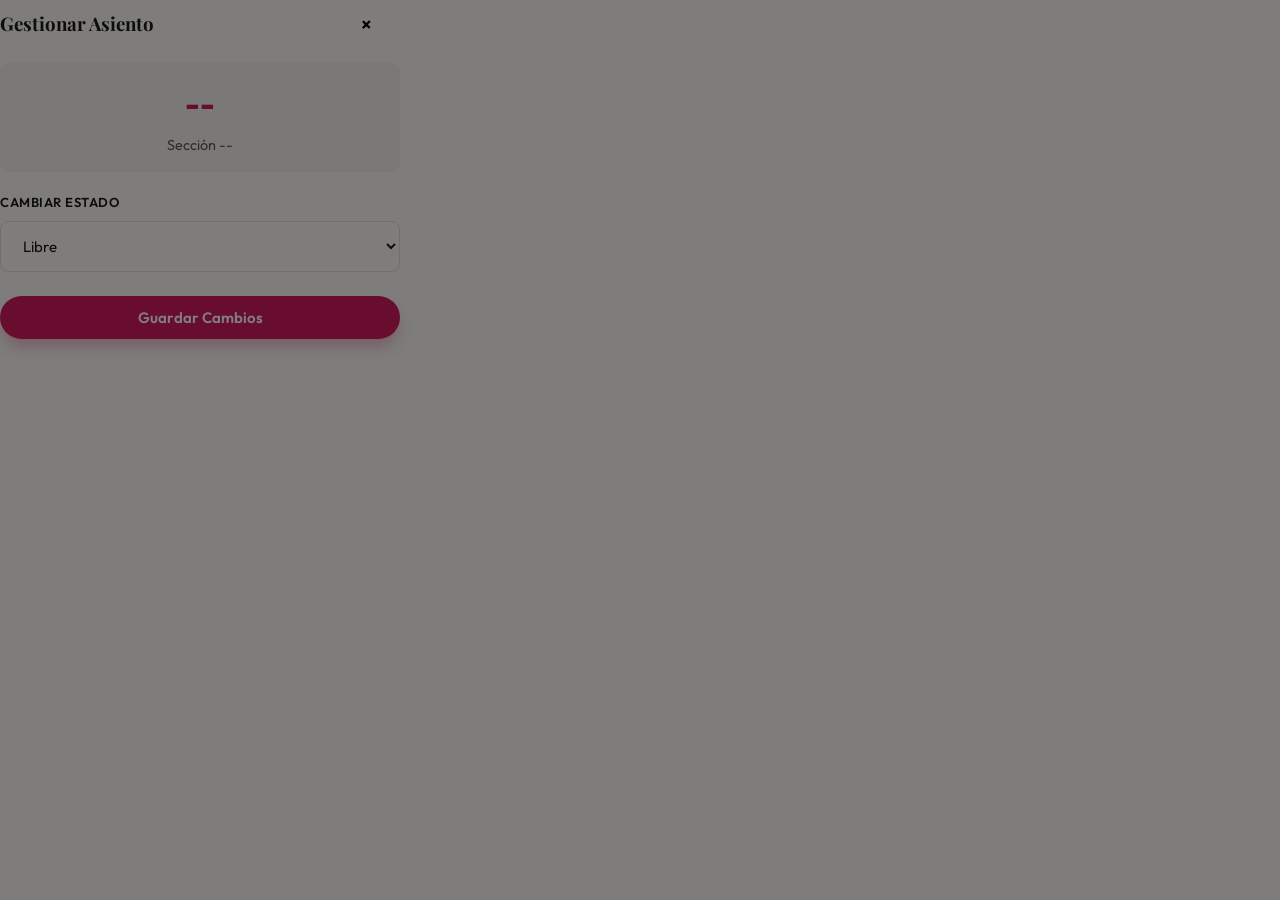
==== commit b857e9a4: "index listo" ====
--- a/compania.html
+++ b/compania.html
@@ -5,7 +5,7 @@
   <meta name="viewport" content="width=device-width, initial-scale=1.0">
   <title>Panel de Control | Compañía Teocalli</title>
   <meta name="description" content="Dashboard privado de gestión para miembros de la Compañía Teocalli.">
-  <link rel="stylesheet" href="style.css">
+  <link rel="stylesheet" href="css/style.css">
 </head>
 <body>
 
@@ -15,7 +15,7 @@
     <!-- Sidebar / Barra Lateral -->
     <aside class="sidebar">
       <div class="sidebar-header">
-        <img src="teocalli.jfif" class="sidebar-logo" alt="Logo Teocalli" style="width: 48px; height: 48px; object-fit: contain; border-radius: 8px;">
+        <img src="assets/images/teocalli.jfif" class="sidebar-logo" alt="Logo Teocalli" style="width: 48px; height: 48px; object-fit: contain; border-radius: 8px;">
         <div class="sidebar-title text-serif">Compañía <br><span class="text-primary">Teocalli</span></div>
       </div>
       
@@ -40,12 +40,28 @@
               <span>Mi Perfil</span>
             </a>
           </li>
+          <li>
+            <a class="sidebar-link" id="btn-agenda">
+              <svg viewBox="0 0 24 24" fill="none" stroke="currentColor" stroke-width="2" stroke-linecap="round" stroke-linejoin="round"><rect x="3" y="4" width="18" height="18" rx="2" ry="2"/><line x1="16" y1="2" x2="16" y2="6"/><line x1="8" y1="2" x2="8" y2="6"/><line x1="3" y1="10" x2="21" y2="10"/></svg>
+              <span>Agenda / Calendario</span>
+            </a>
+          </li>
+          <li id="sidebar-opt-gala">
+            <a class="sidebar-link" id="btn-gala">
+              <svg viewBox="0 0 24 24" fill="none" stroke="currentColor" stroke-width="2"><path d="M22 12h-4l-3 9L9 3l-3 9H2"/></svg>
+              <span>Taquilla Gala</span>
+            </a>
+          </li>
         </ul>
       </nav>
 
       <div class="sidebar-footer">
-        <div class="user-profile-badge">
-          <div class="user-avatar" id="avatar-initials">U</div>
+        <div class="user-profile-badge" style="display: flex; align-items: center; gap: 12px; margin-bottom: 16px;">
+          <!-- Avatar Container adaptable para iniciales o foto real -->
+          <div class="user-avatar-container" style="position: relative; width: 40px; height: 40px; border-radius: 50%; overflow: hidden; display: flex; align-items: center; justify-content: center; background-color: var(--primary-light); border: 2px solid var(--primary); flex-shrink: 0;">
+            <img id="profile-avatar-sidebar" src="" alt="Avatar" style="width: 100%; height: 100%; object-fit: cover; display: none;">
+            <span id="avatar-initials" style="font-weight: bold; color: var(--primary); font-size: 14px;">U</span>
+          </div>
           <div class="user-info">
             <div class="user-name" id="profile-name">Cargando...</div>
             <div class="user-role-lbl" id="profile-role">...</div>
@@ -122,6 +138,17 @@
           
           <div style="background-color: var(--primary-light); padding: 20px; border-radius: var(--radius-sm); border-left: 4px solid var(--primary); font-size: 15px; margin-top: 10px;">
             <strong>📢 Aviso del Directorio:</strong> Mantén tus datos de contacto actualizados. Los calendarios de presentaciones y ensayos se gestionarán a través de este portal.
+          </div>
+        </div>
+
+        <!-- Panel de Recordatorios de Agenda -->
+        <div class="panel-card" style="margin-top: 24px;">
+          <h3 class="panel-card-title text-serif" style="color: var(--primary); display: flex; align-items: center; gap: 8px; margin-bottom: 10px;">
+            <svg viewBox="0 0 24 24" width="20" height="20" fill="none" stroke="currentColor" stroke-width="2" stroke-linecap="round" stroke-linejoin="round"><path d="M10.29 3.86L1.82 18a2 2 0 0 0 1.71 3h16.94a2 2 0 0 0 1.71-3L13.71 3.86a2 2 0 0 0-3.42 0z"/><line x1="12" y1="9" x2="12" y2="13"/><line x1="12" y1="17" x2="12.01" y2="17"/></svg>
+            Recordatorios del Día y Próximos Eventos
+          </h3>
+          <div id="general-reminders-list" style="display: flex; flex-direction: column; gap: 12px; margin-top: 15px;">
+            <p style="color: var(--text-muted); font-size: 14px;">No tienes eventos programados para hoy.</p>
           </div>
         </div>
       </section>
@@ -216,9 +243,19 @@
   
                 <div class="registration-form-grid">
                   
-                  <div class="form-group">
-                    <label class="form-label" for="reg-name">Nombre Completo</label>
-                    <input type="text" id="reg-name" class="form-input" required placeholder="Juan Pérez">
+                  <div style="display: grid; grid-template-columns: repeat(auto-fit, minmax(120px, 1fr)); gap: 16px;">
+                    <div class="form-group" style="margin-bottom: 0;">
+                      <label class="form-label" for="reg-nombres">Nombre(s)</label>
+                      <input type="text" id="reg-nombres" class="form-input" required placeholder="Juan">
+                    </div>
+                    <div class="form-group" style="margin-bottom: 0;">
+                      <label class="form-label" for="reg-paterno">Apellido Paterno</label>
+                      <input type="text" id="reg-paterno" class="form-input" required placeholder="Pérez">
+                    </div>
+                    <div class="form-group" style="margin-bottom: 0;">
+                      <label class="form-label" for="reg-materno">Apellido Materno</label>
+                      <input type="text" id="reg-materno" class="form-input" placeholder="Gómez">
+                    </div>
                   </div>
                   
                   <div class="form-row-2">
@@ -309,7 +346,7 @@
               <div style="display: flex; flex-direction: column; align-items: center; margin-bottom: 30px;">
                 <!-- Avatar Circular con botón superpuesto -->
                 <div style="position: relative; width: 120px; height: 120px;">
-                  <img id="profile-avatar-img" src="teocalli.jfif" alt="Avatar" style="width: 100%; height: 100%; border-radius: 50%; object-fit: cover; border: 3px solid var(--primary); box-shadow: var(--shadow-md);">
+                  <img id="profile-avatar-img" src="assets/images/teocalli.jfif" alt="Avatar" style="width: 100%; height: 100%; border-radius: 50%; object-fit: cover; border: 3px solid var(--primary); box-shadow: var(--shadow-md);">
                   <label for="profile-avatar-input" style="position: absolute; bottom: 0; right: 0; background-color: var(--primary); color: white; width: 36px; height: 36px; border-radius: 50%; display: flex; align-items: center; justify-content: center; cursor: pointer; box-shadow: var(--shadow-sm); transition: var(--transition);">
                     <svg viewBox="0 0 24 24" width="18" height="18" fill="none" stroke="currentColor" stroke-width="2" stroke-linecap="round" stroke-linejoin="round"><path d="M23 19a2 2 0 0 1-2 2H3a2 2 0 0 1-2-2V8a2 2 0 0 1 2-2h4l2-3h6l2 3h4a2 2 0 0 1 2 2z"/><circle cx="12" cy="13" r="4"/></svg>
                   </label>
@@ -319,9 +356,19 @@
               </div>
 
               <div class="registration-form-grid">
-                <div class="form-group">
-                  <label class="form-label" for="profile-full-name">Nombre Completo</label>
-                  <input type="text" id="profile-full-name" class="form-input" disabled style="background-color: #f1ede8; cursor: not-allowed;">
+                <div style="display: grid; grid-template-columns: repeat(auto-fit, minmax(120px, 1fr)); gap: 16px;">
+                  <div class="form-group" style="margin-bottom: 0;">
+                    <label class="form-label" for="profile-nombres">Nombre(s)</label>
+                    <input type="text" id="profile-nombres" class="form-input" disabled style="background-color: #f1ede8; cursor: not-allowed;">
+                  </div>
+                  <div class="form-group" style="margin-bottom: 0;">
+                    <label class="form-label" for="profile-paterno">Apellido Paterno</label>
+                    <input type="text" id="profile-paterno" class="form-input" disabled style="background-color: #f1ede8; cursor: not-allowed;">
+                  </div>
+                  <div class="form-group" style="margin-bottom: 0;">
+                    <label class="form-label" for="profile-materno">Apellido Materno</label>
+                    <input type="text" id="profile-materno" class="form-input" disabled style="background-color: #f1ede8; cursor: not-allowed;">
+                  </div>
                 </div>
 
                 <div class="form-row-2">
@@ -371,7 +418,287 @@
         </div>
       </section>
 
+      <!-- ====================================================
+           SECCIÓN 4: AGENDA Y CALENDARIO
+           ==================================================== -->
+      <section id="db-section-agenda" class="db-section">
+        <div style="display: flex; justify-content: space-between; align-items: center; margin-bottom: 24px; flex-wrap: wrap; gap: 16px;">
+          <div>
+            <span class="section-subtitle">Horarios y Eventos</span>
+            <h2 class="section-title text-serif" style="margin: 0;">Agenda de la Compañía</h2>
+          </div>
+          <!-- Botón visible solo para administradores (se controla en JS) -->
+          <button class="btn btn-primary" id="btn-open-event-modal" style="display: none;">+ Crear Evento</button>
+        </div>
+
+        <div class="agenda-grid">
+          <!-- Calendario Mensual -->
+          <div>
+            <div class="calendar-container">
+              <div class="calendar-header">
+                <button class="calendar-nav-btn" id="calendar-prev-month">&larr; Anterior</button>
+                <div class="calendar-title text-serif" id="calendar-current-month">Cargando Mes...</div>
+                <button class="calendar-nav-btn" id="calendar-next-month">Siguiente &rarr;</button>
+              </div>
+              <div class="calendar-weekdays">
+                <div>Dom</div>
+                <div>Lun</div>
+                <div>Mar</div>
+                <div>Mié</div>
+                <div>Jue</div>
+                <div>Vie</div>
+                <div>Sáb</div>
+              </div>
+              <div class="calendar-days" id="calendar-days-container">
+                <!-- Se poblará dinámicamente con JS -->
+              </div>
+            </div>
+          </div>
+
+          <!-- Detalles del Evento Seleccionado -->
+          <div>
+            <div class="event-detail-card" id="event-detail-panel">
+              <div class="event-detail-header">
+                <span class="event-detail-badge" id="event-detail-type" style="background-color: var(--primary); display: none;">Ensayo</span>
+                <h4 class="event-detail-title" id="event-detail-title">Selecciona un evento</h4>
+              </div>
+              <div id="event-detail-body">
+                <p style="color: var(--text-muted); font-size: 14px;">Haz clic en cualquier evento o día con puntitos de color en el calendario para ver los detalles.</p>
+              </div>
+              <!-- Botón visible solo para administradores -->
+              <div id="event-admin-actions" style="display: none; gap: 8px; margin-top: 20px;">
+                <button class="btn btn-secondary" id="btn-edit-event" style="padding: 6px 12px; font-size: 13px;">Editar</button>
+                <button class="btn btn-primary" id="btn-delete-event" style="padding: 6px 12px; font-size: 13px; background-color: var(--danger); box-shadow: none;">Eliminar</button>
+              </div>
+            </div>
+          </div>
+        </div>
+      </section>
+
     </main>
+  </div>
+
+  <!-- Modal para Agregar/Editar Eventos de la Agenda (Solo Administradores) -->
+  <div class="modal-overlay" id="agenda-modal" style="display: none;">
+    <div class="modal-content">
+      <div class="modal-header">
+        <h3 class="modal-title text-serif" id="agenda-modal-title">Registrar Evento</h3>
+        <button class="modal-close" id="btn-close-agenda-modal">&times;</button>
+      </div>
+      <div class="modal-body">
+        <form id="agenda-event-form">
+          <input type="hidden" id="event-id" value="">
+          
+          <div class="form-group">
+            <label class="form-label" for="event-type-select">Tipo de Evento</label>
+            <select id="event-type-select" class="form-input" required>
+              <option value="ensayo" selected>Ensayo</option>
+              <option value="presentacion">Presentación</option>
+              <option value="taller">Taller</option>
+            </select>
+          </div>
+
+          <div class="form-group">
+            <label class="form-label" for="event-title-input">Título del Evento</label>
+            <input type="text" id="event-title-input" class="form-input" required placeholder="Ej: Ensayo General Técnico">
+          </div>
+
+          <div class="form-row-2">
+            <div class="form-group" id="event-date-single-group">
+              <label class="form-label" for="event-date-input">Fecha</label>
+              <input type="date" id="event-date-input" class="form-input" required>
+            </div>
+            <div class="form-group">
+              <label class="form-label" for="event-time-input">Horario / Hora de Inicio</label>
+              <input type="time" id="event-time-input" class="form-input" required>
+            </div>
+          </div>
+
+          <!-- Rango de fechas para Ensayos (Recurrente) -->
+          <div id="event-group-recurrence" style="display: none; margin-bottom: 16px;">
+            <div class="form-group" style="margin-bottom: 12px;">
+              <label class="checkbox-item" style="font-weight: 600; cursor: pointer;">
+                <input type="checkbox" id="event-is-recurring">
+                <span>¿Es un ensayo recurrente en un período?</span>
+              </label>
+            </div>
+            
+            <div id="event-recurrence-fields" style="display: none;">
+              <div class="form-row-2" style="margin-bottom: 12px;">
+                <div class="form-group" style="margin-bottom: 0;">
+                  <label class="form-label" for="event-start-date">Fecha Inicio</label>
+                  <input type="date" id="event-start-date" class="form-input">
+                </div>
+                <div class="form-group" style="margin-bottom: 0;">
+                  <label class="form-label" for="event-end-date">Fecha Fin</label>
+                  <input type="date" id="event-end-date" class="form-input">
+                </div>
+              </div>
+              
+              <div class="form-group" style="margin-bottom: 0;">
+                <label class="form-label">Días de la semana (por defecto todos)</label>
+                <div style="display: flex; flex-wrap: wrap; gap: 10px; background-color: var(--bg-site); padding: 8px; border-radius: var(--radius-sm); border: 1px solid var(--border-color);">
+                  <label class="checkbox-item" style="font-size: 12px; cursor: pointer;"><input type="checkbox" name="recurrence-days" value="1"> Lun</label>
+                  <label class="checkbox-item" style="font-size: 12px; cursor: pointer;"><input type="checkbox" name="recurrence-days" value="2"> Mar</label>
+                  <label class="checkbox-item" style="font-size: 12px; cursor: pointer;"><input type="checkbox" name="recurrence-days" value="3"> Mié</label>
+                  <label class="checkbox-item" style="font-size: 12px; cursor: pointer;"><input type="checkbox" name="recurrence-days" value="4"> Jue</label>
+                  <label class="checkbox-item" style="font-size: 12px; cursor: pointer;"><input type="checkbox" name="recurrence-days" value="5"> Vie</label>
+                  <label class="checkbox-item" style="font-size: 12px; cursor: pointer;"><input type="checkbox" name="recurrence-days" value="6"> Sáb</label>
+                  <label class="checkbox-item" style="font-size: 12px; cursor: pointer;"><input type="checkbox" name="recurrence-days" value="0"> Dom</label>
+                </div>
+              </div>
+            </div>
+          </div>
+
+          <!-- Campo dinámico: Compañía (para Ensayos y Talleres) -->
+          <div class="form-group" id="event-group-company">
+            <label class="form-label" for="event-company-select">Compañía Destinataria</label>
+            <select id="event-company-select" class="form-input">
+              <option value="todos">Todas las Compañías</option>
+              <option value="1ra-compania">1ra Compañía</option>
+              <option value="segunda-compania">Segunda Compañía</option>
+              <option value="prebase">Prebase</option>
+            </select>
+          </div>
+
+          <!-- Campos dinámicos: Ubicación y Descripción (para Presentaciones y Talleres) -->
+          <div id="event-group-details" style="display: none;">
+            <div class="form-group">
+              <label class="form-label" for="event-location-input">Ubicación</label>
+              <input type="text" id="event-location-input" class="form-input" placeholder="Ej: Teatro Degollado, Guadalajara">
+            </div>
+            <div class="form-group">
+              <label class="form-label" for="event-desc-input">Descripción / Notas</label>
+              <textarea id="event-desc-input" class="form-input" rows="3" placeholder="Repertorio a presentar, requerimientos, etc." style="resize: none; font-family: inherit;"></textarea>
+            </div>
+          </div>
+
+          <!-- Campo dinámico: Costo (solo para Talleres) -->
+          <div class="form-group" id="event-group-cost" style="display: none;">
+            <label class="form-label" for="event-cost-input">Costo del Taller ($)</label>
+            <input type="number" id="event-cost-input" class="form-input" min="0" value="0" placeholder="0 para gratuito">
+          </div>
+
+          <!-- Campo dinámico: Selección de Bailarines Invitados (solo para Presentaciones) -->
+          <div class="form-group" id="event-group-dancers" style="display: none;">
+            <label class="form-label">Seleccionar Bailarines Convocados</label>
+            <div class="checkbox-list-scrollable" id="event-dancers-checkboxes">
+              <!-- Se cargará dinámicamente con la lista de usuarios -->
+            </div>
+            <small style="color: var(--text-muted); margin-top: 4px; display: block;">Solo los bailarines marcados podrán ver este evento en su agenda.</small>
+          </div>
+
+          <button type="submit" class="btn btn-primary btn-block" style="margin-top: 20px;" id="btn-submit-agenda-event">Crear Evento</button>
+        </form>
+      </div>
+    </div>
+  </div>
+
+  <!-- ====================================================
+       SECCIÓN 5: TAQUILLA GALA
+       ==================================================== -->
+  <section id="db-section-gala" class="db-section">
+    <div style="display: flex; justify-content: space-between; align-items: center; margin-bottom: 20px; flex-wrap: wrap; gap: 10px;">
+      <div>
+        <h3 class="text-serif" style="margin-top: 0;">Gestión de Taquilla</h3>
+        <p style="color: var(--text-muted); font-size: 0.9rem;">Asigna boletos a bailarines y gestiona la venta del teatro.</p>
+      </div>
+      <div id="gala-admin-actions" style="display: none; gap: 10px;">
+        <button class="btn btn-secondary" id="btn-seed-seats" style="background-color: #d81b60; color: white; border: none;" title="¡PRECAUCIÓN! Esto borrará el estado actual de los asientos.">
+          [!] Forzar Inicializar Asientos
+        </button>
+      </div>
+    </div>
+
+    <!-- Panel de Métricas de Taquilla -->
+    <div class="metrics-grid" style="margin-bottom: 20px;">
+      <div class="metric-card">
+        <div class="metric-title">Mis Asientos Asignados</div>
+        <div class="metric-value" id="gala-metric-total">0</div>
+      </div>
+      <div class="metric-card" style="border-left: 4px solid #cbd5e1;">
+        <div class="metric-title">Disponibles (Libres)</div>
+        <div class="metric-value" id="gala-metric-libres">0</div>
+      </div>
+      <div class="metric-card" style="border-left: 4px solid #f6c23e;">
+        <div class="metric-title">Reservados</div>
+        <div class="metric-value" id="gala-metric-reservados">0</div>
+      </div>
+      <div class="metric-card" style="border-left: 4px solid #444;">
+        <div class="metric-title">Vendidos</div>
+        <div class="metric-value" id="gala-metric-vendidos">0</div>
+      </div>
+    </div>
+
+    <div class="panel-section">
+      <div style="display: flex; justify-content: space-between; align-items: center; margin-bottom: 15px; flex-wrap: wrap; gap: 10px;">
+        <h3 class="text-serif" style="margin: 0; font-size: 1.2rem;">Mapa del Teatro Galerías</h3>
+        
+        <div id="gala-admin-assign-group" style="display: none; align-items: center; gap: 10px;">
+          <select id="gala-select-seller" class="form-input" style="padding: 6px; font-size: 0.85rem;">
+            <option value="">-- Seleccionar Vendedor --</option>
+            <!-- Llenado dinámicamente con usuarios -->
+          </select>
+          <button class="btn btn-primary" id="btn-assign-seats" style="padding: 6px 12px; font-size: 0.85rem;">Asignar Selección</button>
+        </div>
+      </div>
+
+      <div class="gala-map-legend" style="justify-content: flex-start;">
+        <div class="legend-item"><div class="legend-color" style="background-color: #cbd5e1;"></div>Libre</div>
+        <div class="legend-item"><div class="legend-color seat-reservado"></div>Reservado</div>
+        <div class="legend-item"><div class="legend-color seat-vendido"></div>Vendido</div>
+        <div class="legend-item"><div class="legend-color" style="outline: 3px solid #d81b60;"></div>Seleccionado</div>
+      </div>
+      
+      <div class="gala-map-legend" style="justify-content: flex-start; border-top: 1px solid rgba(0,0,0,0.05); padding-top: 10px; margin-top: 10px;" id="gala-section-legend">
+        <!-- Zonas (solo Admin) -->
+        <div class="legend-item admin-only"><div class="legend-color seat-sec-1"></div>Sec 1</div>
+        <div class="legend-item admin-only"><div class="legend-color seat-sec-2"></div>Sec 2</div>
+        <div class="legend-item admin-only"><div class="legend-color seat-sec-3"></div>Sec 3</div>
+        <div class="legend-item admin-only"><div class="legend-color seat-sec-4"></div>Sec 4</div>
+        <div class="legend-item admin-only"><div class="legend-color seat-sec-5"></div>Sec 5</div>
+        <div class="legend-item admin-only"><div class="legend-color seat-sec-6"></div>Sec 6</div>
+      </div>
+
+      <div class="gala-map-wrapper">
+        <div class="gala-stage">ESCENARIO</div>
+        <!-- Contenedor del Grid (sin Pan&Zoom, overflow natural) -->
+        <div class="gala-seat-grid" id="gala-map-container">
+          <!-- Asientos dinámicos -->
+        </div>
+      </div>
+
+    </div>
+  </section>
+
+  <!-- Modal Gestión de Asiento -->
+  <div class="modal-overlay" id="gala-seat-modal-overlay"></div>
+  <div class="modal-container" id="gala-seat-modal" style="max-width: 400px;">
+    <div style="display: flex; justify-content: space-between; align-items: center; margin-bottom: 15px;">
+      <h3 class="text-serif" style="margin: 0;">Gestionar Asiento</h3>
+      <button class="btn" id="btn-close-gala-modal" style="background: none; border: none; font-size: 1.2rem; cursor: pointer;">&times;</button>
+    </div>
+    
+    <div style="background: rgba(0,0,0,0.03); padding: 15px; border-radius: 8px; margin-bottom: 20px; text-align: center;">
+      <h2 id="gala-modal-seat-id" style="margin: 0; color: var(--primary); font-size: 2rem;">--</h2>
+      <p id="gala-modal-seat-zone" style="margin: 5px 0 0 0; font-size: 0.9rem; color: var(--text-muted);">Sección --</p>
+    </div>
+
+    <div class="form-group admin-only" id="gala-modal-admin-info" style="display: none;">
+      <label class="form-label">Asignado a:</label>
+      <div id="gala-modal-seller-name" style="font-weight: 600; padding: 10px; background: white; border: 1px solid var(--border-color); border-radius: 6px;">Nadie</div>
+    </div>
+
+    <div class="form-group">
+      <label class="form-label">Cambiar Estado</label>
+      <select id="gala-modal-status" class="form-input">
+        <option value="LIBRE">Libre</option>
+        <option value="RESERVADO">Reservado</option>
+        <option value="VENDIDO">Vendido</option>
+      </select>
+    </div>
+
+    <button class="btn btn-primary btn-block" id="btn-save-gala-seat">Guardar Cambios</button>
   </div>
 
   <!-- Loading Overlay -->
@@ -387,6 +714,6 @@
   </style>
 
   <!-- Lógica modular del Dashboard CRUD -->
-  <script type="module" src="compania.js"></script>
+  <script type="module" src="js/compania.js"></script>
 </body>
 </html>
--- a/css/style.css
+++ b/css/style.css
@@ -0,0 +1,1703 @@
+/* style.css - Compañía Teocalli (Sabia de mi Tierra) */
+
+/* Importar Fuentes desde Google Fonts */
+@import url('https://fonts.googleapis.com/css2?family=Outfit:wght@300;400;500;600;700;800&family=Playfair+Display:ital,wght@0,400;0,600;0,700;1,400&display=swap');
+
+:root {
+  /* Paleta de Colores Organizacionales */
+  --primary: #D11A5B;          /* Rosa Mexicano principal */
+  --primary-hover: #B01249;    /* Rosa Mexicano más oscuro */
+  --primary-light: #FDE8F0;    /* Tono claro para fondos de acento */
+  --primary-glow: rgba(209, 26, 91, 0.15);
+  
+  --bg-site: #FDFBF7;          /* Crema claro tradicional para fondos limpios */
+  --bg-card: #FFFFFF;          /* Blanco puro para tarjetas y contenedores */
+  
+  --text-main: #1A1A1A;        /* Negro/Gris oscuro para lectura clara */
+  --text-muted: #595959;       /* Gris medio para descripciones secundarias */
+  --text-light: #8C8C8C;       /* Gris claro para placeholders o metadatos */
+  --text-white: #FFFFFF;
+  
+  --border-color: #E6E0D8;     /* Borde crema suave */
+  --success: #10B981;          /* Verde para activo */
+  --danger: #EF4444;           /* Rojo para inactivo/error */
+  --warning: #F59E0B;
+  
+  /* Fuentes */
+  --font-sans: 'Outfit', sans-serif;
+  --font-serif: 'Playfair Display', serif;
+  
+  /* Sombras y Bordes */
+  --shadow-sm: 0 2px 4px rgba(0, 0, 0, 0.02), 0 1px 2px rgba(0, 0, 0, 0.04);
+  --shadow-md: 0 8px 16px rgba(0, 0, 0, 0.03), 0 4px 6px rgba(0, 0, 0, 0.05);
+  --shadow-lg: 0 20px 25px -5px rgba(0, 0, 0, 0.05), 0 10px 10px -5px rgba(0, 0, 0, 0.04);
+  --shadow-primary: 0 10px 15px -3px rgba(209, 26, 91, 0.3);
+  
+  --radius-sm: 8px;
+  --radius-md: 16px;
+  --radius-lg: 24px;
+  --radius-round: 9999px;
+  
+  /* Transiciones */
+  --transition: all 0.3s cubic-bezier(0.4, 0, 0.2, 1);
+}
+
+/* Reset de Estilos */
+* {
+  margin: 0;
+  padding: 0;
+  box-sizing: border-box;
+  font-family: var(--font-sans);
+  scroll-behavior: smooth;
+}
+
+body {
+  background-color: var(--bg-site);
+  color: var(--text-main);
+  line-height: 1.6;
+  overflow-x: hidden;
+}
+
+/* Clases de Utilidad */
+.container {
+  width: 100%;
+  max-width: 1200px;
+  margin: 0 auto;
+  padding: 0 24px;
+}
+
+.text-primary { color: var(--primary); }
+.text-serif { font-family: var(--font-serif); }
+.btn {
+  display: inline-flex;
+  align-items: center;
+  justify-content: center;
+  padding: 12px 28px;
+  font-weight: 600;
+  font-size: 15px;
+  border-radius: var(--radius-round);
+  border: none;
+  cursor: pointer;
+  transition: var(--transition);
+  text-decoration: none;
+}
+
+.btn-primary {
+  background-color: var(--primary);
+  color: var(--text-white);
+  box-shadow: var(--shadow-primary);
+}
+
+.btn-primary:hover {
+  background-color: var(--primary-hover);
+  transform: translateY(-2px);
+  box-shadow: 0 12px 20px -3px rgba(209, 26, 91, 0.4);
+}
+
+.btn-secondary {
+  background-color: transparent;
+  color: var(--text-main);
+  border: 2px solid var(--border-color);
+}
+
+.btn-secondary:hover {
+  background-color: rgba(0, 0, 0, 0.02);
+  border-color: var(--text-muted);
+  transform: translateY(-2px);
+}
+
+/* Enrutador de Vistas SPA */
+.view-section {
+  display: none;
+  animation: fadeIn 0.4s ease-out forwards;
+}
+
+.view-section.active {
+  display: block;
+}
+
+@keyframes fadeIn {
+  from {
+    opacity: 0;
+    transform: translateY(10px);
+  }
+  to {
+    opacity: 1;
+    transform: translateY(0);
+  }
+}
+
+/* ----------------------------------------------------
+   Navegación Pública (Navbar)
+   ---------------------------------------------------- */
+.navbar {
+  position: fixed;
+  top: 0;
+  left: 0;
+  right: 0;
+  height: 80px;
+  background-color: rgba(253, 251, 247, 0.9);
+  backdrop-filter: blur(12px);
+  -webkit-backdrop-filter: blur(12px);
+  border-bottom: 1px solid rgba(230, 224, 216, 0.5);
+  z-index: 1000;
+  transition: var(--transition);
+}
+
+.navbar.scrolled {
+  height: 70px;
+  background-color: var(--bg-card);
+  box-shadow: var(--shadow-sm);
+}
+
+.navbar .container {
+  display: flex;
+  align-items: center;
+  justify-content: space-between;
+  height: 100%;
+}
+
+.nav-brand {
+  display: flex;
+  align-items: center;
+  text-decoration: none;
+  font-size: 1.5rem;
+  font-weight: 700;
+  color: var(--text-color);
+}
+
+.gala-minimal-logo-container {
+  padding: 1rem 1rem 0.5rem 1rem;
+  gap: 6px;
+}
+
+.gala-minimal-brand {
+  text-align: center;
+  width: 100%;
+}
+
+@media (max-width: 768px) {
+  .gala-minimal-brand {
+    font-size: 1rem;
+  }
+}
+
+.nav-logo-svg {
+  width: 42px;
+  height: 42px;
+  fill: var(--primary);
+  transition: var(--transition);
+}
+
+.nav-brand:hover .nav-logo-svg {
+  transform: rotate(-10deg) scale(1.1);
+}
+
+.nav-menu {
+  display: flex;
+  align-items: center;
+  gap: 32px;
+  list-style: none;
+}
+
+.nav-link {
+  color: var(--text-muted);
+  text-decoration: none;
+  font-weight: 500;
+  font-size: 15px;
+  transition: var(--transition);
+  position: relative;
+}
+
+.nav-link::after {
+  content: '';
+  position: absolute;
+  bottom: -6px;
+  left: 0;
+  width: 0;
+  height: 2px;
+  background-color: var(--primary);
+  transition: var(--transition);
+}
+
+.nav-link:hover {
+  color: var(--primary);
+}
+
+.nav-link:hover::after {
+  width: 100%;
+}
+
+/* ----------------------------------------------------
+   Hero Section
+   ---------------------------------------------------- */
+.hero {
+  padding-top: 160px;
+  padding-bottom: 100px;
+  position: relative;
+  background: radial-gradient(circle at 90% 10%, rgba(209, 26, 91, 0.05) 0%, transparent 50%),
+              radial-gradient(circle at 10% 90%, rgba(209, 26, 91, 0.03) 0%, transparent 60%);
+}
+
+.hero-grid {
+  display: grid;
+  grid-template-columns: 1.2fr 0.8fr;
+  gap: 48px;
+  align-items: center;
+}
+
+.hero-content {
+  max-width: 650px;
+}
+
+.hero-subtitle {
+  font-size: 14px;
+  font-weight: 700;
+  text-transform: uppercase;
+  letter-spacing: 3px;
+  color: var(--primary);
+  margin-bottom: 16px;
+}
+
+.hero-title {
+  font-size: 52px;
+  font-weight: 700;
+  line-height: 1.15;
+  margin-bottom: 24px;
+}
+
+.hero-description {
+  font-size: 18px;
+  color: var(--text-muted);
+  margin-bottom: 40px;
+}
+
+.hero-actions {
+  display: flex;
+  gap: 16px;
+}
+
+.hero-visual {
+  position: relative;
+  display: flex;
+  justify-content: center;
+  align-items: center;
+}
+
+.folk-pattern-bg {
+  width: 100%;
+  max-width: 380px;
+  height: auto;
+  opacity: 0.85;
+  filter: drop-shadow(var(--shadow-md));
+  animation: float 6s ease-in-out infinite;
+}
+
+@keyframes float {
+  0%, 100% { transform: translateY(0); }
+  50% { transform: translateY(-12px); }
+}
+
+/* ----------------------------------------------------
+   Sección Compañías
+   ---------------------------------------------------- */
+.companies {
+  padding: 100px 0;
+  background-color: var(--bg-card);
+  border-top: 1px solid var(--border-color);
+  border-bottom: 1px solid var(--border-color);
+}
+
+.section-header {
+  text-align: center;
+  max-width: 600px;
+  margin: 0 auto 60px;
+}
+
+.section-subtitle {
+  font-size: 13px;
+  font-weight: 700;
+  text-transform: uppercase;
+  letter-spacing: 2px;
+  color: var(--primary);
+  margin-bottom: 12px;
+}
+
+.section-title {
+  font-size: 38px;
+  font-weight: 700;
+}
+
+.companies-grid {
+  display: grid;
+  grid-template-columns: repeat(3, 1fr);
+  gap: 32px;
+}
+
+.company-card {
+  background-color: var(--bg-site);
+  border: 1px solid var(--border-color);
+  border-radius: var(--radius-md);
+  padding: 40px 32px;
+  transition: var(--transition);
+  position: relative;
+  overflow: hidden;
+}
+
+.company-card::before {
+  content: '';
+  position: absolute;
+  top: 0;
+  left: 0;
+  width: 100%;
+  height: 4px;
+  background-color: var(--primary);
+  transform: scaleX(0);
+  transform-origin: left;
+  transition: var(--transition);
+}
+
+.company-card:hover {
+  transform: translateY(-8px);
+  box-shadow: var(--shadow-lg);
+  border-color: rgba(209, 26, 91, 0.2);
+}
+
+.company-card:hover::before {
+  transform: scaleX(1);
+}
+
+.company-icon {
+  width: 56px;
+  height: 56px;
+  background-color: var(--primary-light);
+  border-radius: var(--radius-sm);
+  display: flex;
+  align-items: center;
+  justify-content: center;
+  margin-bottom: 24px;
+  color: var(--primary);
+}
+
+.company-name {
+  font-size: 22px;
+  font-weight: 700;
+  margin-bottom: 16px;
+}
+
+.company-desc {
+  font-size: 15px;
+  color: var(--text-muted);
+}
+
+/* ----------------------------------------------------
+   Sección Contacto
+   ---------------------------------------------------- */
+.contact-section {
+  padding: 100px 0;
+}
+
+.contact-grid {
+  display: grid;
+  grid-template-columns: 1fr 1fr;
+  gap: 60px;
+  align-items: center;
+}
+
+.contact-info h3 {
+  font-size: 32px;
+  margin-bottom: 20px;
+}
+
+.contact-details {
+  margin-top: 30px;
+}
+
+.contact-item {
+  display: flex;
+  align-items: center;
+  gap: 16px;
+  margin-bottom: 20px;
+  font-size: 16px;
+  color: var(--text-muted);
+}
+
+.contact-item svg {
+  color: var(--primary);
+  width: 24px;
+  height: 24px;
+}
+
+/* ----------------------------------------------------
+   Vista de Login
+   ---------------------------------------------------- */
+.login-view {
+  min-height: 100vh;
+  display: flex;
+  align-items: center;
+  justify-content: center;
+  padding: 40px 24px;
+  background: radial-gradient(circle at 50% 50%, rgba(209, 26, 91, 0.08) 0%, var(--bg-site) 100%);
+}
+
+.login-card {
+  background-color: var(--bg-card);
+  border: 1px solid var(--border-color);
+  box-shadow: var(--shadow-lg);
+  border-radius: var(--radius-lg);
+  width: 100%;
+  max-width: 440px;
+  padding: 48px 40px;
+  position: relative;
+}
+
+.login-header {
+  text-align: center;
+  margin-bottom: 36px;
+}
+
+.login-logo {
+  width: 60px;
+  height: 60px;
+  fill: var(--primary);
+  margin-bottom: 16px;
+}
+
+.login-title {
+  font-size: 26px;
+  font-weight: 700;
+}
+
+.login-subtitle {
+  font-size: 14px;
+  color: var(--text-muted);
+  margin-top: 6px;
+}
+
+.form-group {
+  margin-bottom: 24px;
+  position: relative;
+}
+
+.form-label {
+  display: block;
+  font-size: 13px;
+  font-weight: 600;
+  margin-bottom: 8px;
+  color: var(--text-main);
+  text-transform: uppercase;
+  letter-spacing: 0.5px;
+}
+
+.form-input {
+  width: 100%;
+  padding: 14px 18px;
+  font-size: 15px;
+  background-color: var(--bg-site);
+  border: 1.5px solid var(--border-color);
+  border-radius: var(--radius-sm);
+  color: var(--text-main);
+  transition: var(--transition);
+}
+
+.form-input:focus {
+  outline: none;
+  border-color: var(--primary);
+  background-color: var(--bg-card);
+  box-shadow: 0 0 0 4px var(--primary-glow);
+}
+
+.btn-block {
+  width: 100%;
+}
+
+.login-back-btn {
+  margin-top: 24px;
+  text-align: center;
+}
+
+.login-back-btn a {
+  font-size: 14px;
+  color: var(--text-muted);
+  text-decoration: none;
+  transition: var(--transition);
+}
+
+.login-back-btn a:hover {
+  color: var(--primary);
+}
+
+/* ----------------------------------------------------
+   Panel de Administración (Dashboard Layout)
+   ---------------------------------------------------- */
+.dashboard-wrapper {
+  display: flex;
+  min-height: 100vh;
+}
+
+/* Sidebar */
+.sidebar {
+  width: 280px;
+  background-color: var(--bg-card);
+  border-right: 1px solid var(--border-color);
+  padding: 32px 24px;
+  display: flex;
+  flex-direction: column;
+  position: fixed;
+  top: 0;
+  bottom: 0;
+  left: 0;
+  z-index: 100;
+  transition: var(--transition);
+}
+
+.sidebar-header {
+  display: flex;
+  align-items: center;
+  gap: 12px;
+  margin-bottom: 40px;
+  padding-bottom: 20px;
+  border-bottom: 1px solid var(--border-color);
+}
+
+.sidebar-logo {
+  width: 36px;
+  height: 36px;
+  fill: var(--primary);
+}
+
+.sidebar-title {
+  font-size: 16px;
+  font-weight: 800;
+  line-height: 1.2;
+}
+
+.sidebar-menu {
+  list-style: none;
+  display: flex;
+  flex-direction: column;
+  gap: 8px;
+  flex-grow: 1;
+}
+
+.sidebar-link {
+  display: flex;
+  align-items: center;
+  gap: 14px;
+  padding: 12px 16px;
+  border-radius: var(--radius-sm);
+  color: var(--text-muted);
+  text-decoration: none;
+  font-weight: 500;
+  font-size: 15px;
+  transition: var(--transition);
+  cursor: pointer;
+}
+
+.sidebar-link:hover, .sidebar-link.active {
+  background-color: var(--primary-light);
+  color: var(--primary);
+}
+
+.sidebar-link svg {
+  width: 20px;
+  height: 20px;
+}
+
+.sidebar-footer {
+  margin-top: auto;
+  padding-top: 20px;
+  border-top: 1px solid var(--border-color);
+}
+
+.user-profile-badge {
+  display: flex;
+  align-items: center;
+  gap: 12px;
+  margin-bottom: 16px;
+}
+
+.user-avatar {
+  width: 40px;
+  height: 40px;
+  background-color: var(--primary);
+  color: var(--text-white);
+  border-radius: var(--radius-round);
+  display: flex;
+  align-items: center;
+  justify-content: center;
+  font-weight: 700;
+}
+
+.user-info {
+  line-height: 1.3;
+}
+
+.user-name {
+  font-size: 14px;
+  font-weight: 600;
+}
+
+.user-role-lbl {
+  font-size: 11px;
+  text-transform: uppercase;
+  color: var(--text-muted);
+  letter-spacing: 0.5px;
+}
+
+/* Dashboard Content Area */
+.main-content {
+  flex-grow: 1;
+  margin-left: 280px;
+  padding: 40px;
+  background-color: var(--bg-site);
+}
+
+.dashboard-header {
+  display: flex;
+  justify-content: space-between;
+  align-items: center;
+  margin-bottom: 40px;
+}
+
+.dashboard-title h2 {
+  font-size: 28px;
+  font-weight: 700;
+}
+
+.dashboard-title p {
+  color: var(--text-muted);
+  font-size: 14px;
+  margin-top: 4px;
+}
+
+/* Dashboard Pestañas/Secciones */
+.db-section {
+  display: none;
+  animation: fadeIn 0.3s ease-out;
+}
+
+.db-section.active {
+  display: block;
+}
+
+/* Panel de Métricas / Cards */
+.metrics-grid {
+  display: grid;
+  grid-template-columns: repeat(auto-fit, minmax(240px, 1fr));
+  gap: 24px;
+  margin-bottom: 40px;
+}
+
+.metric-card {
+  background-color: var(--bg-card);
+  border: 1px solid var(--border-color);
+  padding: 24px;
+  border-radius: var(--radius-md);
+  display: flex;
+  align-items: center;
+  gap: 20px;
+  box-shadow: var(--shadow-sm);
+}
+
+.metric-icon {
+  width: 52px;
+  height: 52px;
+  background-color: var(--primary-light);
+  color: var(--primary);
+  border-radius: var(--radius-sm);
+  display: flex;
+  align-items: center;
+  justify-content: center;
+}
+
+.metric-icon svg {
+  width: 24px;
+  height: 24px;
+}
+
+.metric-data {
+  line-height: 1.3;
+}
+
+.metric-value {
+  font-size: 24px;
+  font-weight: 700;
+}
+
+.metric-label {
+  font-size: 13px;
+  color: var(--text-muted);
+  margin-top: 4px;
+}
+
+/* Dashboard Layout de Gestión de Usuarios */
+.users-management-grid {
+  display: grid;
+  grid-template-columns: 1.3fr 0.7fr;
+  gap: 32px;
+}
+
+/* Formulario & Tablas en Dashboard */
+.panel-card {
+  background-color: var(--bg-card);
+  border: 1px solid var(--border-color);
+  border-radius: var(--radius-md);
+  padding: 32px;
+  box-shadow: var(--shadow-sm);
+  margin-bottom: 24px;
+}
+
+.panel-card-title {
+  font-size: 18px;
+  font-weight: 700;
+  margin-bottom: 24px;
+  padding-bottom: 12px;
+  border-bottom: 1px solid var(--border-color);
+  display: flex;
+  justify-content: space-between;
+  align-items: center;
+}
+
+/* Estilos de Tabla */
+.table-wrapper {
+  overflow-x: auto;
+  border: 1px solid var(--border-color);
+  border-radius: var(--radius-sm);
+}
+
+.data-table {
+  width: 100%;
+  border-collapse: collapse;
+  text-align: left;
+}
+
+.data-table th {
+  background-color: var(--bg-site);
+  padding: 14px 18px;
+  font-size: 13px;
+  font-weight: 600;
+  text-transform: uppercase;
+  color: var(--text-muted);
+  border-bottom: 2px solid var(--border-color);
+}
+
+.data-table td {
+  padding: 14px 18px;
+  font-size: 14px;
+  border-bottom: 1px solid var(--border-color);
+  color: var(--text-main);
+  vertical-align: middle;
+}
+
+.data-table tr:last-child td {
+  border-bottom: none;
+}
+
+.data-table tr:hover td {
+  background-color: rgba(209, 26, 91, 0.02);
+}
+
+/* Switch/Toggle */
+.switch-container {
+  display: flex;
+  align-items: center;
+  gap: 12px;
+  cursor: pointer;
+}
+
+.switch-input {
+  display: none;
+}
+
+.switch-track {
+  width: 48px;
+  height: 24px;
+  background-color: var(--border-color);
+  border-radius: var(--radius-round);
+  position: relative;
+  transition: var(--transition);
+}
+
+.switch-thumb {
+  width: 18px;
+  height: 18px;
+  background-color: var(--bg-card);
+  border-radius: var(--radius-round);
+  position: absolute;
+  top: 3px;
+  left: 3px;
+  box-shadow: var(--shadow-sm);
+  transition: var(--transition);
+}
+
+.switch-input:checked + .switch-track {
+  background-color: var(--success);
+}
+
+.switch-input:checked + .switch-track .switch-thumb {
+  transform: translateX(24px);
+}
+
+/* Badges de Roles y Estado */
+.badge {
+  display: inline-flex;
+  padding: 4px 10px;
+  border-radius: var(--radius-round);
+  font-size: 11px;
+  font-weight: 600;
+  text-transform: uppercase;
+  letter-spacing: 0.5px;
+}
+
+.badge-active {
+  background-color: rgba(16, 185, 129, 0.12);
+  color: var(--success);
+}
+
+.badge-inactive {
+  background-color: rgba(239, 68, 68, 0.12);
+  color: var(--danger);
+}
+
+.badge-role-superadmin {
+  background-color: var(--primary-light);
+  color: var(--primary);
+}
+
+.badge-role-admin {
+  background-color: rgba(245, 158, 11, 0.12);
+  color: var(--warning);
+}
+
+.badge-role-bailarin {
+  background-color: rgba(0, 0, 0, 0.05);
+  color: var(--text-muted);
+}
+
+/* Alertas y Mensajes de Feedback */
+.alert {
+  padding: 14px 18px;
+  border-radius: var(--radius-sm);
+  margin-bottom: 20px;
+  font-size: 14px;
+  font-weight: 500;
+  display: none;
+  animation: fadeIn 0.3s ease-out;
+}
+
+.alert-danger {
+  background-color: rgba(239, 68, 68, 0.1);
+  color: var(--danger);
+  border-left: 4px solid var(--danger);
+  display: block;
+}
+
+.alert-success {
+  background-color: rgba(16, 185, 129, 0.1);
+  color: var(--success);
+  border-left: 4px solid var(--success);
+  display: block;
+}
+
+/* Grid de Formulario de Registro */
+.registration-form-grid {
+  display: grid;
+  grid-template-columns: 1fr;
+  gap: 16px;
+}
+
+.form-row-2 {
+  display: grid;
+  grid-template-columns: 1fr 1fr;
+  gap: 16px;
+}
+
+/* Pie de página (Footer) */
+.footer {
+  background-color: var(--text-main);
+  color: rgba(255, 255, 255, 0.7);
+  padding: 60px 0 30px;
+  border-top: 1px solid var(--border-color);
+}
+
+.footer-grid {
+  display: grid;
+  grid-template-columns: 1.5fr 1fr 1.5fr;
+  gap: 40px;
+  margin-bottom: 40px;
+}
+
+.footer-logo {
+  display: flex;
+  align-items: center;
+  gap: 12px;
+  color: var(--text-white);
+  font-size: 18px;
+  font-weight: 800;
+  margin-bottom: 20px;
+  text-decoration: none;
+}
+
+.footer-logo-svg {
+  width: 32px;
+  height: 32px;
+  fill: var(--primary);
+}
+
+.footer-section h4 {
+  color: var(--text-white);
+  margin-bottom: 20px;
+  font-size: 16px;
+}
+
+.footer-links {
+  list-style: none;
+}
+
+.footer-links li {
+  margin-bottom: 12px;
+}
+
+.footer-links a {
+  color: rgba(255, 255, 255, 0.6);
+  text-decoration: none;
+  transition: var(--transition);
+}
+
+.footer-links a:hover {
+  color: var(--primary);
+}
+
+.footer-bottom {
+  border-top: 1px solid rgba(255, 255, 255, 0.1);
+  padding-top: 30px;
+  text-align: center;
+  font-size: 13px;
+}
+
+/* ----------------------------------------------------
+   Responsive
+   ---------------------------------------------------- */
+@media (max-width: 1024px) {
+  .hero-grid {
+    grid-template-columns: 1fr;
+    gap: 40px;
+    text-align: center;
+  }
+  
+  .hero-content {
+    margin: 0 auto;
+  }
+  
+  .hero-actions {
+    justify-content: center;
+  }
+  
+  .companies-grid {
+    grid-template-columns: repeat(2, 1fr);
+  }
+  
+  .users-management-grid {
+    grid-template-columns: 1fr;
+  }
+}
+
+@media (max-width: 768px) {
+  .nav-menu {
+    display: none; /* En una app real haríamos menú colapsable */
+  }
+  
+  .companies-grid {
+    grid-template-columns: 1fr;
+  }
+  
+  .contact-grid {
+    grid-template-columns: 1fr;
+    gap: 40px;
+  }
+  
+  .footer-grid {
+    grid-template-columns: 1fr;
+  }
+  
+  /* Dashboard adaptado para móvil */
+  #btn-menu-toggle {
+    display: inline-flex !important;
+    align-items: center;
+    justify-content: center;
+  }
+
+  .sidebar {
+    position: fixed;
+    top: 0;
+    left: 0;
+    bottom: 0;
+    transform: translateX(-100%);
+    width: 260px;
+    height: 100vh;
+    z-index: 2000;
+    box-shadow: var(--shadow-lg);
+  }
+  
+  .sidebar.active {
+    transform: translateX(0);
+  }
+  
+  .main-content {
+    margin-left: 0;
+    padding: 24px 16px;
+  }
+  
+  .form-row-2 {
+    grid-template-columns: 1fr;
+  }
+
+  .metrics-grid {
+    grid-template-columns: 1fr !important;
+    gap: 16px !important;
+  }
+
+  .users-management-grid {
+    grid-template-columns: 1fr !important;
+  }
+}
+
+/* ====================================================
+   ESTILOS DEL MÓDULO DE AGENDA
+   ==================================================== */
+
+.calendar-container {
+  display: flex;
+  flex-direction: column;
+  background-color: var(--bg-card);
+  border: 1px solid var(--border-color);
+  border-radius: var(--radius-md);
+  box-shadow: var(--shadow-sm);
+  overflow: hidden;
+  margin-bottom: 24px;
+}
+
+.calendar-header {
+  display: flex;
+  justify-content: space-between;
+  align-items: center;
+  padding: 16px 24px;
+  background-color: var(--bg-site);
+  border-bottom: 1px solid var(--border-color);
+}
+
+.calendar-nav-btn {
+  background: none;
+  border: 1px solid var(--border-color);
+  color: var(--text-main);
+  padding: 8px 12px;
+  border-radius: var(--radius-sm);
+  cursor: pointer;
+  font-weight: 600;
+  transition: var(--transition);
+}
+
+.calendar-nav-btn:hover {
+  background-color: var(--primary);
+  color: var(--text-white);
+  border-color: var(--primary);
+}
+
+.calendar-title {
+  font-size: 18px;
+  font-weight: 700;
+  color: var(--primary);
+}
+
+.calendar-weekdays {
+  display: grid;
+  grid-template-columns: repeat(7, 1fr);
+  text-align: center;
+  font-weight: 600;
+  font-size: 13px;
+  color: var(--text-muted);
+  border-bottom: 1px solid var(--border-color);
+  padding: 10px 0;
+  background-color: var(--bg-site);
+}
+
+.calendar-days {
+  display: grid;
+  grid-template-columns: repeat(7, 1fr);
+  background-color: var(--border-color);
+  gap: 1px;
+}
+
+.calendar-day-cell {
+  background-color: var(--bg-card);
+  min-height: 100px;
+  padding: 8px;
+  display: flex;
+  flex-direction: column;
+  justify-content: space-between;
+  cursor: pointer;
+  transition: var(--transition);
+}
+
+.calendar-day-cell:hover {
+  background-color: var(--bg-site);
+}
+
+.calendar-day-cell.other-month {
+  color: var(--text-muted);
+  opacity: 0.5;
+}
+
+.calendar-day-cell.today {
+  background-color: var(--primary-light);
+  border: 1.5px solid var(--primary);
+}
+
+.calendar-day-num {
+  font-weight: 700;
+  font-size: 14px;
+  margin-bottom: 4px;
+}
+
+.calendar-day-events {
+  display: flex;
+  flex-direction: column;
+  gap: 4px;
+  margin-top: 4px;
+  overflow: hidden;
+}
+
+.calendar-event-dot {
+  font-size: 10px;
+  padding: 2px 6px;
+  border-radius: var(--radius-sm);
+  color: var(--text-white);
+  font-weight: 600;
+  white-space: nowrap;
+  text-overflow: ellipsis;
+  overflow: hidden;
+  max-width: 100%;
+}
+
+.event-ensayo {
+  background-color: var(--primary);
+}
+
+.event-presentacion {
+  background-color: #6f42c1; /* Púrpura elegante */
+}
+
+.event-taller {
+  background-color: #fd7e14; /* Dorado/Naranja */
+}
+
+/* Modal y detalles de eventos */
+.agenda-grid {
+  display: grid;
+  grid-template-columns: 2fr 1fr;
+  gap: 24px;
+}
+
+@media (max-width: 768px) {
+  .agenda-grid {
+    grid-template-columns: 1fr;
+  }
+  .calendar-day-cell {
+    min-height: 70px;
+    padding: 4px;
+  }
+  .calendar-day-num {
+    font-size: 12px;
+  }
+  .calendar-event-dot {
+    font-size: 8px;
+    padding: 1px 3px;
+  }
+}
+
+.event-detail-card {
+  background-color: var(--bg-card);
+  border: 1px solid var(--border-color);
+  border-radius: var(--radius-md);
+  padding: 24px;
+  box-shadow: var(--shadow-sm);
+}
+
+.event-detail-header {
+  border-bottom: 1px solid var(--border-color);
+  padding-bottom: 16px;
+  margin-bottom: 16px;
+}
+
+.event-detail-badge {
+  display: inline-block;
+  padding: 4px 10px;
+  border-radius: var(--radius-sm);
+  color: var(--text-white);
+  font-weight: 700;
+  font-size: 11px;
+  text-transform: uppercase;
+  margin-bottom: 10px;
+}
+
+.event-detail-title {
+  font-size: 20px;
+  font-weight: 700;
+  color: var(--text-main);
+  margin: 0;
+}
+
+.event-detail-item {
+  display: flex;
+  align-items: flex-start;
+  gap: 10px;
+  margin-bottom: 12px;
+  font-size: 14px;
+}
+
+.event-detail-icon {
+  color: var(--primary);
+  flex-shrink: 0;
+  margin-top: 2px;
+}
+
+.event-detail-label {
+  font-weight: 600;
+  color: var(--text-main);
+}
+
+.event-detail-value {
+  color: var(--text-muted);
+}
+
+/* Modal formulario agenda */
+.modal-overlay {
+  position: fixed;
+  top: 0;
+  left: 0;
+  right: 0;
+  bottom: 0;
+  background-color: rgba(0, 0, 0, 0.5);
+  display: flex;
+  align-items: center;
+  justify-content: center;
+  z-index: 3000;
+  padding: 16px;
+}
+
+.modal-content {
+  background-color: var(--bg-card);
+  border-radius: var(--radius-md);
+  width: 100%;
+  max-width: 600px;
+  max-height: 90vh;
+  overflow-y: auto;
+  box-shadow: var(--shadow-lg);
+  border: 1px solid var(--border-color);
+}
+
+.modal-header {
+  display: flex;
+  justify-content: space-between;
+  align-items: center;
+  padding: 20px 24px;
+  border-bottom: 1px solid var(--border-color);
+}
+
+.modal-title {
+  font-size: 20px;
+  font-weight: 700;
+  color: var(--primary);
+  margin: 0;
+}
+
+.modal-close {
+  background: none;
+  border: none;
+  font-size: 24px;
+  cursor: pointer;
+  color: var(--text-muted);
+}
+
+.modal-body {
+  padding: 24px;
+}
+
+/* Lista de seleccionados con checkboxes scrollable */
+.checkbox-list-scrollable {
+  max-height: 150px;
+  overflow-y: auto;
+  border: 1px solid var(--border-color);
+  border-radius: var(--radius-sm);
+  padding: 10px;
+  background-color: var(--bg-site);
+}
+
+.checkbox-item {
+  display: flex;
+  align-items: center;
+  gap: 8px;
+  margin-bottom: 8px;
+  font-size: 13px;
+}
+
+.checkbox-item:last-child {
+  margin-bottom: 0;
+}
+\n
+/* ====================================================
+   MAPA GALA (ASIENTOS)
+   ==================================================== */
+.gala-seat-grid {
+  display: grid;
+  justify-content: center;
+  gap: 6px;
+  padding: 20px;
+  background: rgba(0,0,0,0.02);
+  border-radius: 12px;
+  margin-top: 10px;
+  min-width: max-content;
+}
+
+.gala-stage {
+  width: 400px;
+  height: 40px;
+  background: linear-gradient(180deg, #d81b60 0%, #880e4f 100%);
+  border-radius: 0 0 20px 20px;
+  margin: 0 auto;
+  color: white;
+  text-align: center;
+  line-height: 40px;
+  font-weight: 700;
+  letter-spacing: 4px;
+  box-shadow: 0 10px 20px rgba(216,27,96,0.4);
+}
+
+.gala-seat {
+  width: 25px;
+  height: 25px;
+  border-radius: 4px 4px 2px 2px;
+  cursor: pointer;
+  position: relative;
+  background-color: #cbd5e1; /* Gris claro por defecto (Libre) */
+  transition: transform 0.2s, filter 0.2s, box-shadow 0.2s;
+  border: 1px solid rgba(0,0,0,0.1);
+}
+
+.gala-seat:hover {
+  transform: scale(1.2);
+  z-index: 10;
+  box-shadow: 0 4px 8px rgba(0,0,0,0.5);
+}
+
+.gala-seat.selected {
+  outline: 3px solid #d81b60;
+  transform: scale(1.1);
+}
+
+.seat-sec-1 { background-color: #f6c23e; }
+.seat-sec-2 { background-color: #fd7e14; }
+.seat-sec-3 { background-color: #1cc88a; }
+.seat-sec-4 { background-color: #6f42c1; }
+.seat-sec-5 { background-color: #36b9cc; }
+.seat-sec-6 { background-color: #e74a3b; }
+
+.seat-reservado {
+  background-color: #f6c23e !important;
+  opacity: 0.9;
+  background-image: repeating-linear-gradient(45deg, transparent, transparent 3px, rgba(0,0,0,0.4) 3px, rgba(0,0,0,0.4) 6px);
+}
+
+.seat-vendido {
+  background-color: #444 !important;
+  background-image: none !important;
+  opacity: 0.8;
+  cursor: not-allowed;
+}
+
+.admin-mode .seat-vendido {
+  cursor: pointer;
+}
+
+.gala-map-legend {
+  display: flex;
+  justify-content: center;
+  gap: 15px;
+  margin-top: 15px;
+  flex-wrap: wrap;
+}
+
+.legend-item {
+  display: flex;
+  align-items: center;
+  gap: 6px;
+  font-size: 0.85rem;
+  color: var(--text-muted);
+}
+
+.legend-color {
+  width: 14px;
+  height: 14px;
+  border-radius: 2px;
+}
+
+#gala-tooltip {
+  position: absolute;
+  background: rgba(0,0,0,0.9);
+  color: white;
+  padding: 8px 12px;
+  border-radius: 6px;
+  font-size: 0.85rem;
+  pointer-events: none;
+  z-index: 1000;
+  opacity: 0;
+  transition: opacity 0.2s;
+  box-shadow: 0 4px 12px rgba(0,0,0,0.3);
+}
+
+#gala-tooltip.visible {
+  opacity: 1;
+}
+
+.gala-map-wrapper {
+  overflow: auto;
+  width: 100%;
+  max-height: 80vh;
+  position: relative;
+  padding: 20px;
+}
+
+/* ====================================================
+   FOOTER MINIMALISTA
+   ==================================================== */
+.gala-minimal-footer {
+  background-color: #0a0a0c;
+  color: #fff;
+  padding: 40px 20px;
+  text-align: center;
+  border-top: 1px solid rgba(255,255,255,0.05);
+}
+
+.footer-social-icons {
+  display: flex;
+  justify-content: center;
+  gap: 15px;
+  margin-bottom: 20px;
+}
+
+.footer-social-icons .social-icon {
+  color: #fff;
+  opacity: 0.7;
+  transition: opacity 0.3s, color 0.3s;
+}
+
+.footer-social-icons .social-icon:hover {
+  opacity: 1;
+  color: #d81b60;
+}
+
+.footer-copy {
+  color: #888;
+  font-size: 0.9rem;
+  margin-bottom: 8px;
+}
+
+.footer-dev {
+  color: #555;
+  font-size: 0.8rem;
+}
+
+.footer-dev a {
+  color: #777;
+  text-decoration: none;
+  transition: color 0.3s;
+}
+
+.footer-dev a:hover {
+  color: #fff;
+}
+
+/* ====================================================
+   LANDING PAGE MINIMALISTA EXACTA (GALA)
+   ==================================================== */
+/* Body Background */
+.gala-minimal-body {
+  background: radial-gradient(circle at 50% 40%, rgba(194, 24, 91, 0.25) 0%, rgba(107, 12, 46, 0.15) 35%, #0a0a0c 75%);
+  background-color: #0a0a0d;
+  color: white;
+  margin: 0;
+  padding: 0;
+  min-height: 100vh;
+  display: flex;
+  flex-direction: column;
+}
+
+/* Header */
+.gala-minimal-header-container {
+  text-align: center;
+  margin-bottom: 2rem;
+  padding-top: 40px;
+}
+
+.gala-minimal-logo {
+  width: 65px;
+  height: auto;
+  margin: 0 auto 10px auto;
+  display: block;
+}
+
+.gala-minimal-brand {
+  font-family: 'Cinzel', 'Cormorant Garamond', 'Playfair Display', serif;
+  font-weight: 700;
+  letter-spacing: 4px;
+  font-size: 1.15rem;
+  text-transform: uppercase;
+  line-height: 1.4;
+  color: #f8f9fa;
+  text-shadow: 0 0 10px rgba(255, 255, 255, 0.2);
+}
+
+/* Grid Layout */
+.gala-minimal-container {
+  max-width: 1000px;
+  margin: 0 auto;
+  padding: 0 20px;
+  flex: 1;
+  display: flex;
+  flex-direction: column;
+  justify-content: center;
+}
+
+.gala-minimal-grid {
+  display: flex;
+  flex-direction: row;
+  align-items: center;
+  gap: 50px;
+  margin-bottom: 40px;
+}
+
+.gala-minimal-visual {
+  flex: 1;
+  display: flex;
+  justify-content: flex-end;
+}
+
+.gala-minimal-poster {
+  max-width: 100%;
+  border-radius: 12px;
+  box-shadow: 0 10px 40px rgba(194, 24, 91, 0.3);
+  width: 400px; /* Base size */
+}
+
+.gala-minimal-text {
+  flex: 1;
+  text-align: left;
+}
+
+.gala-minimal-subtitle {
+  color: #c2185b; /* Borgoña/rosa mexicano */
+  font-size: 0.85rem;
+  font-weight: 600;
+  letter-spacing: 2px;
+  text-transform: uppercase;
+  margin-bottom: 10px;
+}
+
+.gala-minimal-title {
+  font-family: 'Playfair Display', Georgia, serif;
+  color: white;
+  font-size: 3.2rem;
+  line-height: 1.1;
+  margin-bottom: 20px;
+  margin-top: 0;
+}
+
+.gala-minimal-desc {
+  color: #cccccc;
+  font-size: 0.95rem;
+  line-height: 1.6;
+  max-width: 480px;
+  margin-bottom: 20px;
+}
+
+.gala-minimal-info {
+  border-left: 2px solid #a01a48;
+  padding-left: 12px;
+  margin: 1.5rem 0;
+  color: #e0e0e0;
+  font-size: 0.9rem;
+  letter-spacing: 1px;
+}
+
+.gala-btn-minimal {
+  background: linear-gradient(135deg, #a01a48, #6b0c2e);
+  color: white;
+  font-weight: 600;
+  font-size: 1rem;
+  padding: 12px 32px;
+  border-radius: 6px;
+  border: none;
+  cursor: pointer;
+  display: inline-block;
+  transition: opacity 0.3s, transform 0.3s;
+}
+
+.gala-btn-minimal:hover {
+  opacity: 0.9;
+  transform: translateY(-2px);
+}
+
+/* Footer */
+.gala-minimal-footer {
+  text-align: center;
+  padding: 20px;
+  color: #666666;
+  font-size: 0.8rem;
+}
+
+/* Mobile Responsiveness */
+@media (max-width: 768px) {
+  .gala-minimal-header-container {
+    padding-top: 20px;
+    margin-bottom: 1.5rem;
+  }
+
+  .gala-minimal-grid {
+    flex-direction: column;
+    gap: 20px;
+  }
+  
+  .gala-minimal-visual {
+    justify-content: center;
+    width: 100%;
+    padding: 0 1rem;
+    box-sizing: border-box;
+  }
+  
+  .gala-minimal-poster {
+    width: 100%;
+  }
+
+  .gala-minimal-text {
+    text-align: center;
+  }
+  
+  .gala-minimal-desc {
+    margin: 0 auto 20px auto;
+  }
+  
+  .gala-minimal-info {
+    text-align: left;
+    display: inline-block;
+  }
+
+  .gala-btn-minimal {
+    width: 100%;
+    box-sizing: border-box;
+  }
+  
+  .gala-minimal-title {
+    font-size: 2.8rem;
+  }
+}
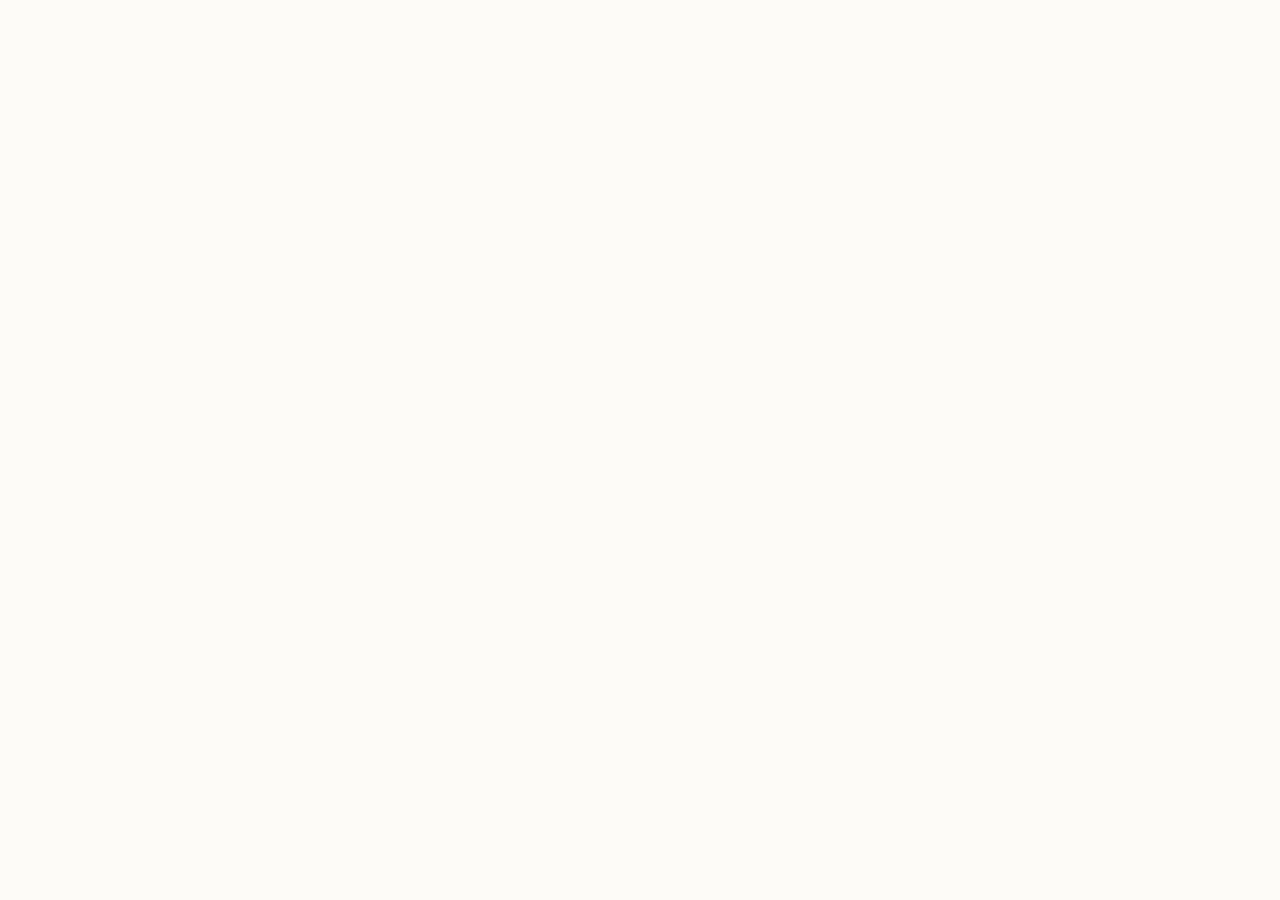
==== commit 895f2d12: "Compania lista: Restauracion completa de intranet al estado master" ====
--- a/compania.html
+++ b/compania.html
@@ -46,12 +46,6 @@
               <span>Agenda / Calendario</span>
             </a>
           </li>
-          <li id="sidebar-opt-gala">
-            <a class="sidebar-link" id="btn-gala">
-              <svg viewBox="0 0 24 24" fill="none" stroke="currentColor" stroke-width="2"><path d="M22 12h-4l-3 9L9 3l-3 9H2"/></svg>
-              <span>Taquilla Gala</span>
-            </a>
-          </li>
         </ul>
       </nav>
 
@@ -594,113 +588,6 @@
     </div>
   </div>
 
-  <!-- ====================================================
-       SECCIÓN 5: TAQUILLA GALA
-       ==================================================== -->
-  <section id="db-section-gala" class="db-section">
-    <div style="display: flex; justify-content: space-between; align-items: center; margin-bottom: 20px; flex-wrap: wrap; gap: 10px;">
-      <div>
-        <h3 class="text-serif" style="margin-top: 0;">Gestión de Taquilla</h3>
-        <p style="color: var(--text-muted); font-size: 0.9rem;">Asigna boletos a bailarines y gestiona la venta del teatro.</p>
-      </div>
-      <div id="gala-admin-actions" style="display: none; gap: 10px;">
-        <button class="btn btn-secondary" id="btn-seed-seats" style="background-color: #d81b60; color: white; border: none;" title="¡PRECAUCIÓN! Esto borrará el estado actual de los asientos.">
-          [!] Forzar Inicializar Asientos
-        </button>
-      </div>
-    </div>
-
-    <!-- Panel de Métricas de Taquilla -->
-    <div class="metrics-grid" style="margin-bottom: 20px;">
-      <div class="metric-card">
-        <div class="metric-title">Mis Asientos Asignados</div>
-        <div class="metric-value" id="gala-metric-total">0</div>
-      </div>
-      <div class="metric-card" style="border-left: 4px solid #cbd5e1;">
-        <div class="metric-title">Disponibles (Libres)</div>
-        <div class="metric-value" id="gala-metric-libres">0</div>
-      </div>
-      <div class="metric-card" style="border-left: 4px solid #f6c23e;">
-        <div class="metric-title">Reservados</div>
-        <div class="metric-value" id="gala-metric-reservados">0</div>
-      </div>
-      <div class="metric-card" style="border-left: 4px solid #444;">
-        <div class="metric-title">Vendidos</div>
-        <div class="metric-value" id="gala-metric-vendidos">0</div>
-      </div>
-    </div>
-
-    <div class="panel-section">
-      <div style="display: flex; justify-content: space-between; align-items: center; margin-bottom: 15px; flex-wrap: wrap; gap: 10px;">
-        <h3 class="text-serif" style="margin: 0; font-size: 1.2rem;">Mapa del Teatro Galerías</h3>
-        
-        <div id="gala-admin-assign-group" style="display: none; align-items: center; gap: 10px;">
-          <select id="gala-select-seller" class="form-input" style="padding: 6px; font-size: 0.85rem;">
-            <option value="">-- Seleccionar Vendedor --</option>
-            <!-- Llenado dinámicamente con usuarios -->
-          </select>
-          <button class="btn btn-primary" id="btn-assign-seats" style="padding: 6px 12px; font-size: 0.85rem;">Asignar Selección</button>
-        </div>
-      </div>
-
-      <div class="gala-map-legend" style="justify-content: flex-start;">
-        <div class="legend-item"><div class="legend-color" style="background-color: #cbd5e1;"></div>Libre</div>
-        <div class="legend-item"><div class="legend-color seat-reservado"></div>Reservado</div>
-        <div class="legend-item"><div class="legend-color seat-vendido"></div>Vendido</div>
-        <div class="legend-item"><div class="legend-color" style="outline: 3px solid #d81b60;"></div>Seleccionado</div>
-      </div>
-      
-      <div class="gala-map-legend" style="justify-content: flex-start; border-top: 1px solid rgba(0,0,0,0.05); padding-top: 10px; margin-top: 10px;" id="gala-section-legend">
-        <!-- Zonas (solo Admin) -->
-        <div class="legend-item admin-only"><div class="legend-color seat-sec-1"></div>Sec 1</div>
-        <div class="legend-item admin-only"><div class="legend-color seat-sec-2"></div>Sec 2</div>
-        <div class="legend-item admin-only"><div class="legend-color seat-sec-3"></div>Sec 3</div>
-        <div class="legend-item admin-only"><div class="legend-color seat-sec-4"></div>Sec 4</div>
-        <div class="legend-item admin-only"><div class="legend-color seat-sec-5"></div>Sec 5</div>
-        <div class="legend-item admin-only"><div class="legend-color seat-sec-6"></div>Sec 6</div>
-      </div>
-
-      <div class="gala-map-wrapper">
-        <div class="gala-stage">ESCENARIO</div>
-        <!-- Contenedor del Grid (sin Pan&Zoom, overflow natural) -->
-        <div class="gala-seat-grid" id="gala-map-container">
-          <!-- Asientos dinámicos -->
-        </div>
-      </div>
-
-    </div>
-  </section>
-
-  <!-- Modal Gestión de Asiento -->
-  <div class="modal-overlay" id="gala-seat-modal-overlay"></div>
-  <div class="modal-container" id="gala-seat-modal" style="max-width: 400px;">
-    <div style="display: flex; justify-content: space-between; align-items: center; margin-bottom: 15px;">
-      <h3 class="text-serif" style="margin: 0;">Gestionar Asiento</h3>
-      <button class="btn" id="btn-close-gala-modal" style="background: none; border: none; font-size: 1.2rem; cursor: pointer;">&times;</button>
-    </div>
-    
-    <div style="background: rgba(0,0,0,0.03); padding: 15px; border-radius: 8px; margin-bottom: 20px; text-align: center;">
-      <h2 id="gala-modal-seat-id" style="margin: 0; color: var(--primary); font-size: 2rem;">--</h2>
-      <p id="gala-modal-seat-zone" style="margin: 5px 0 0 0; font-size: 0.9rem; color: var(--text-muted);">Sección --</p>
-    </div>
-
-    <div class="form-group admin-only" id="gala-modal-admin-info" style="display: none;">
-      <label class="form-label">Asignado a:</label>
-      <div id="gala-modal-seller-name" style="font-weight: 600; padding: 10px; background: white; border: 1px solid var(--border-color); border-radius: 6px;">Nadie</div>
-    </div>
-
-    <div class="form-group">
-      <label class="form-label">Cambiar Estado</label>
-      <select id="gala-modal-status" class="form-input">
-        <option value="LIBRE">Libre</option>
-        <option value="RESERVADO">Reservado</option>
-        <option value="VENDIDO">Vendido</option>
-      </select>
-    </div>
-
-    <button class="btn btn-primary btn-block" id="btn-save-gala-seat">Guardar Cambios</button>
-  </div>
-
   <!-- Loading Overlay -->
   <div id="loading-overlay" style="display: none; position: fixed; top: 0; left: 0; width: 100vw; height: 100vh; background-color: rgba(253, 251, 247, 0.7); backdrop-filter: blur(4px); -webkit-backdrop-filter: blur(4px); z-index: 9999; align-items: center; justify-content: center; flex-direction: column; gap: 16px;">
     <div style="width: 48px; height: 48px; border: 4px solid var(--primary-light); border-top-color: var(--primary); border-radius: 999px; animation: spin 1s linear infinite;"></div>
